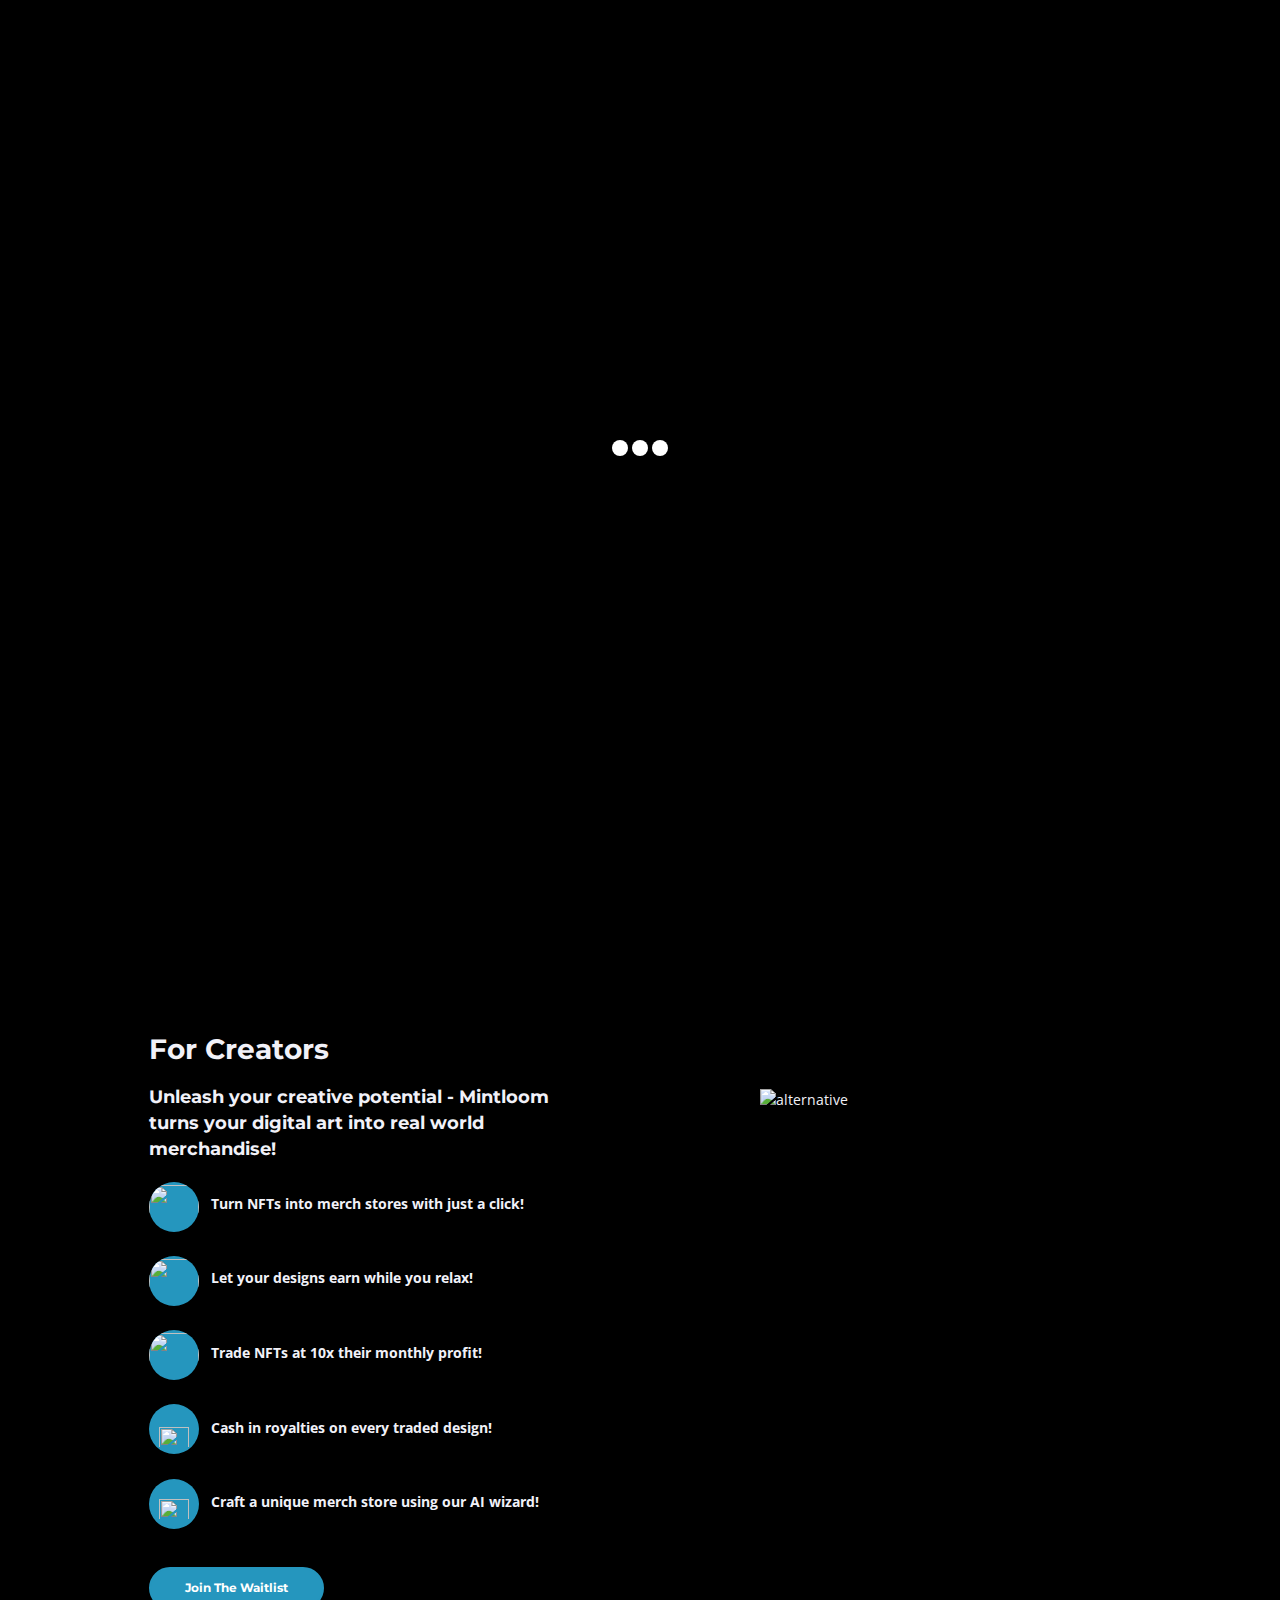
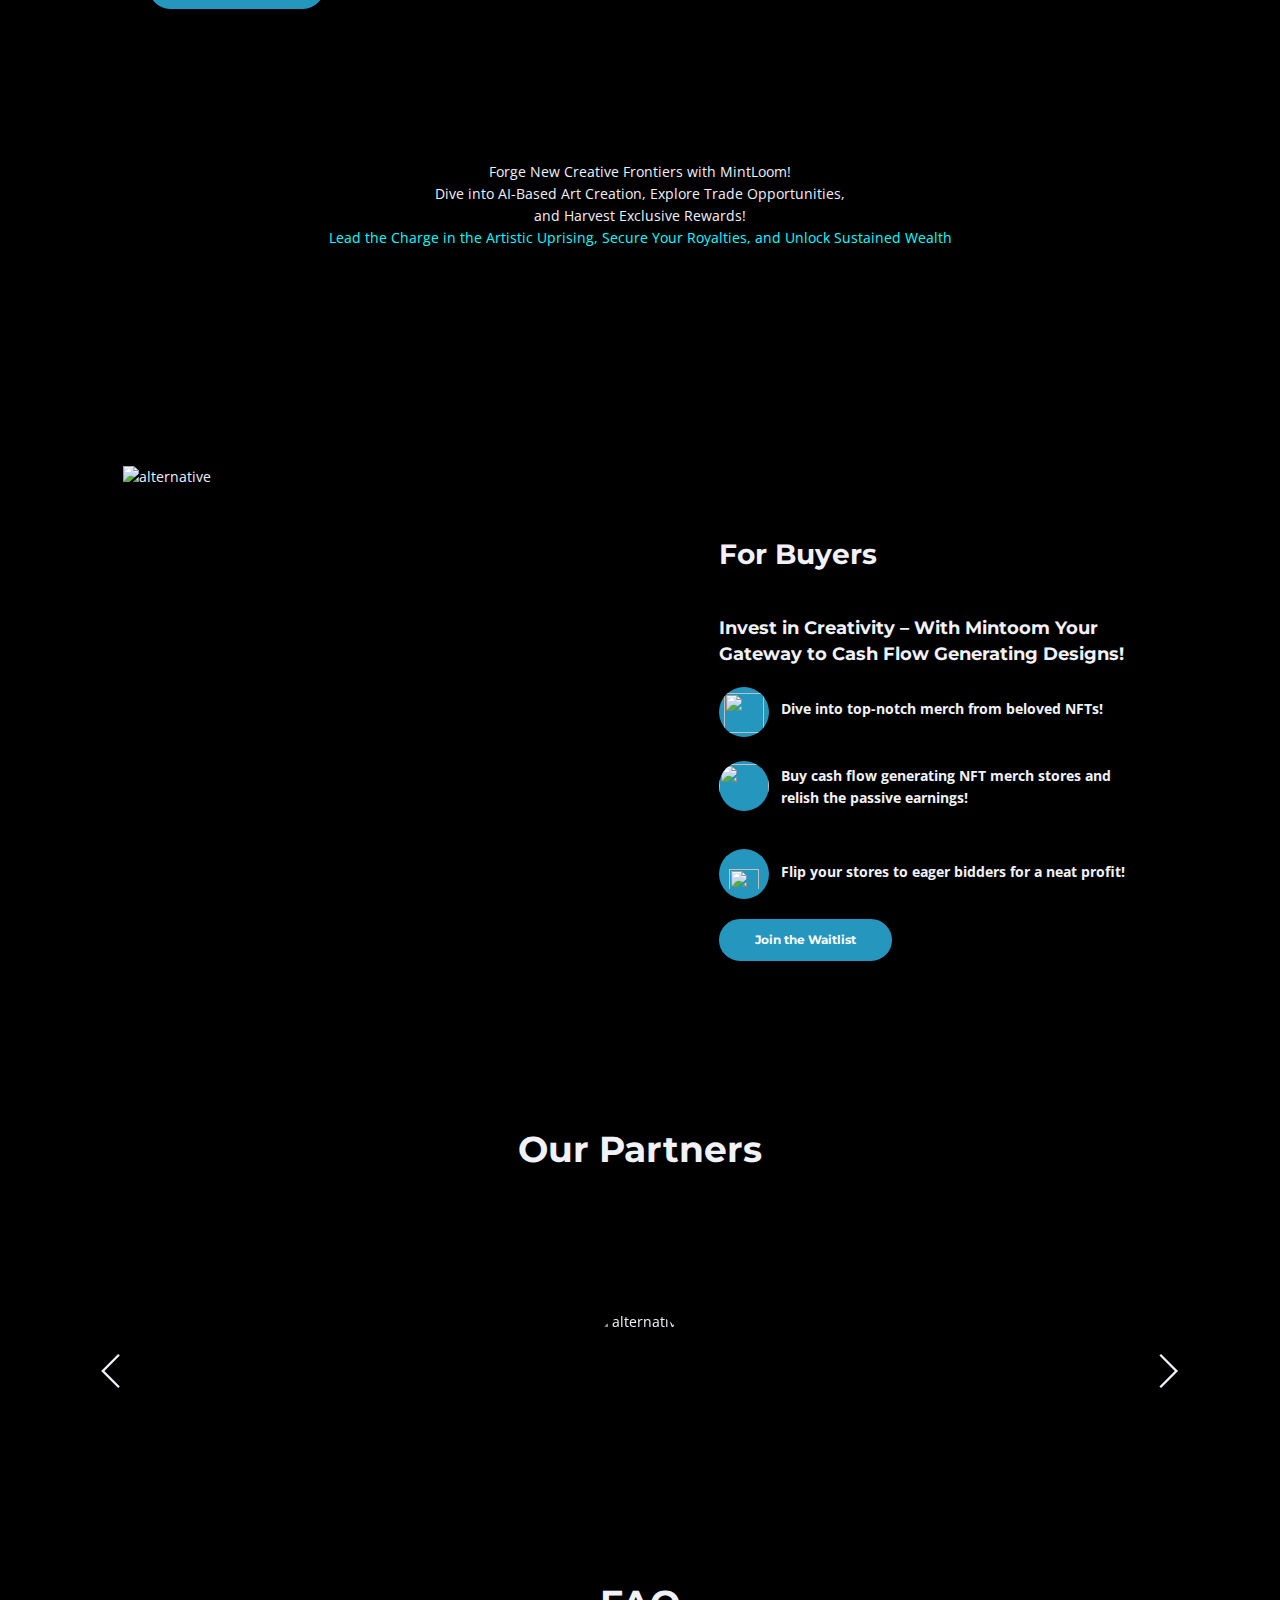
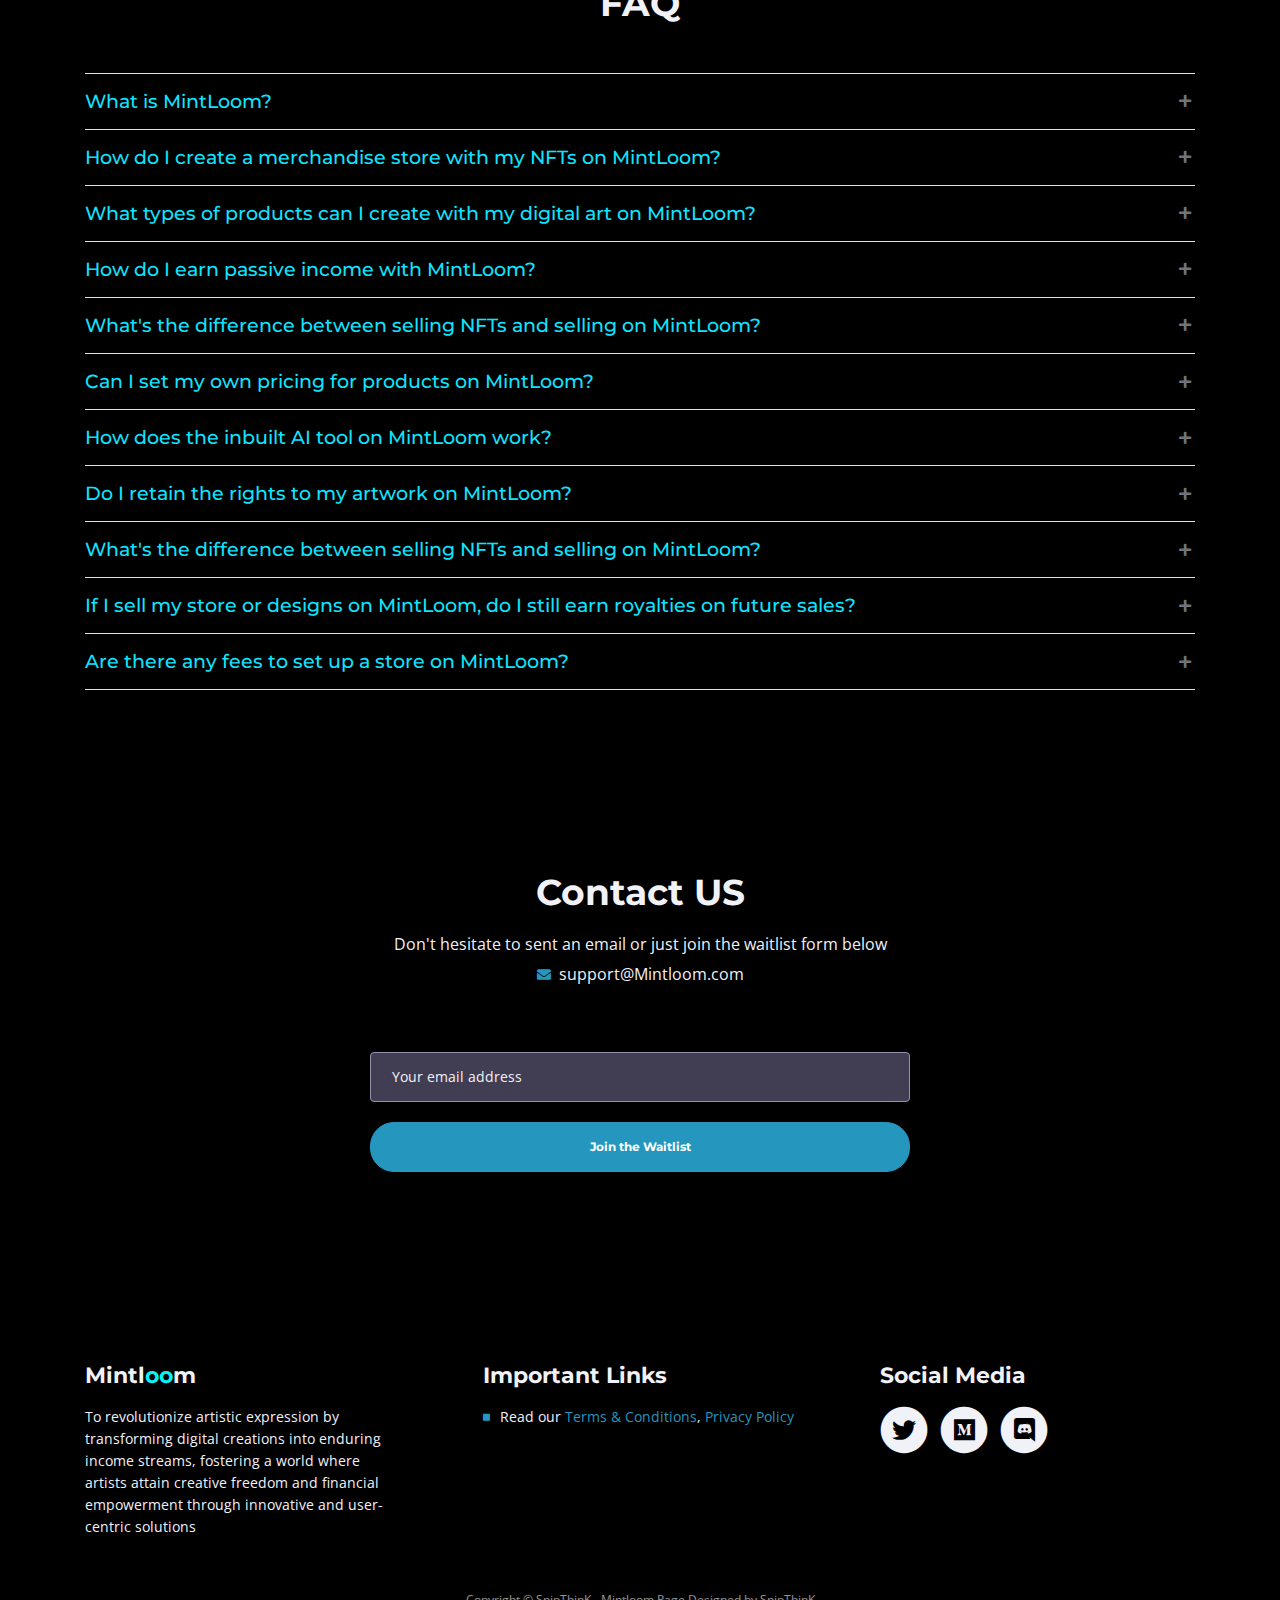
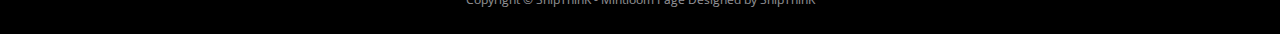
==== index.html @ d5e4f8f5 "updated code" ====
<!DOCTYPE html>
<html lang="en">
<head>
    <meta charset="utf-8">
    <meta name="viewport" content="width=device-width, initial-scale=1, shrink-to-fit=no">
    
    <!-- SEO Meta Tags -->
    <meta name="description" content="NFT MINT LOOP">
    <meta name="author" content="SnipThinK">

    <!-- OG Meta Tags to improve the way the post looks when you share the page on LinkedIn, Facebook, Google+ -->
	<meta property="og:site_name" content="NFT Arts" /> <!-- website name -->
	<meta property="og:site" content="" /> <!-- website link -->
	<meta property="og:title" content="NFT Arts "/> <!-- title shown in the actual shared post -->
	<meta property="og:description" content="NFT Arts is a new-age system lacking in our society which connects the people and their problems with their local authorities such as the municipal corporation and concerned NGOs and also provides a system to review their work." /> <!-- description shown in the actual shared post -->
	<meta property="og:image" content="https://Mintloom.com/images/header-iphone.png" /> <!-- image link, make sure it's jpg -->
	<meta property="og:url" content="https://Mintloom.com" /> <!-- where do you want your post to link to -->
	<meta property="og:type" content="article" />


    <meta name="viewport" content="width=device-width, initial-scale=1, shrink-to-fit=no">

    <!-- Bootstrap CSS -->
    <link rel="stylesheet" href="https://stackpath.bootstrapcdn.com/bootstrap/4.4.1/css/bootstrap.min.css" integrity="sha384-Vkoo8x4CGsO3+Hhxv8T/Q5PaXtkKtu6ug5TOeNV6gBiFeWPGFN9MuhOf23Q9Ifjh" crossorigin="anonymous">
    <!-- FontAwesome CSS -->
    <link rel="stylesheet" href="https://stackpath.bootstrapcdn.com/font-awesome/4.7.0/css/font-awesome.css">
    <!-- Custom CSS -->
    <link rel="stylesheet" href="faq.css">

    <!-- Website Title -->
    <title>NFT Arts - Transforming NFTs from mere collectibles into cash-flow generating assets
    </title>
    
    <!-- Styles -->
    <link href="https://fonts.googleapis.com/css?family=Montserrat:400,600,700" rel="stylesheet">
    <link href="https://fonts.googleapis.com/css?family=Open+Sans:400,400i,700,700i" rel="stylesheet">
    <link href="css/bootstrap.css" rel="stylesheet">
    <link href="css/fontawesome-all.css" rel="stylesheet">
    <link href="css/swiper.css" rel="stylesheet">
	<link href="css/magnific-popup.css" rel="stylesheet">

    

    <link href="css/faq.css" rel="stylesheet">
    <link href="css/advance.css" rel="stylesheet">
    <link href="css/advanceagain.css" rel="stylesheet">

	<link href="css/styles.css" rel="stylesheet">
	
	<!-- Favicon  -->
    <link rel="icon" href="images/loho.png">

</head>
<body data-spy="scroll" data-target=".fixed-top">
    
    <!-- Preloader -->
	<div class="spinner-wrapper">
        <div class="spinner">
            <div class="bounce1"></div>
            <div class="bounce2"></div>
            <div class="bounce3"></div>
        </div>
    </div>
    <!-- end of preloader -->
    

    <!-- Navbar -->
    <nav class="navbar navbar-expand-md navbar-dark navbar-custom fixed-top">
        <!-- Text Logo - Use this if you don't have a graphic logo -->
        <!-- <a class="navbar-brand logo-text page-scroll" href="index.html">NFT Arts</a> -->

        <!-- Image Logo -->
        <a class="navbar-brand logo-image" href="index.html"><h3>MintL<spain style="color: rgb(8, 243, 243);">oo</spain>m</h3></a> 
        
        <!-- Mobile Menu Toggle Button -->
        <button class="navbar-toggler" type="button" data-toggle="collapse" data-target="#navbarsExampleDefault" aria-controls="navbarsExampleDefault" aria-expanded="false" aria-label="Toggle navigation">
            <span class="navbar-toggler-awesome fas fa-bars"></span>
            <span class="navbar-toggler-awesome fas fa-times"></span>
        </button>
        <!-- end of mobile menu toggle button -->

        <div class="collapse navbar-collapse" id="navbarsExampleDefault">
            <ul class="navbar-nav ml-auto">
                <li class="nav-item">
                    <a class="nav-link page-scroll" href="#header">HOME <span class="sr-only">(current)</span></a>
                </li>
                
                
              
              
              <!--  <li class="nav-item">
                    <a class="nav-link page-scroll" href="https://forms.gle/agKYz5R3Xe12Cuah6"> Join Campaign 2023</a>
                </li>
               -->
               <li class="nav-item">
                <a class="nav-link page-scroll" href="#partner">OUR PARTNER</a>
            </li>
            
            <li class="nav-item">
                <a class="nav-link page-scroll" href="#FRQ">FAQ</a>
            </li>

           

		    
                <!-- Dropdown Menu -->   
                <li class="nav-item dropdown">
                    <a class="nav-link dropdown-toggle page-scroll" id="navbarDropdown" role="button" aria-haspopup="true" aria-expanded="false">T & C</a>
                    <div class="dropdown-menu" aria-labelledby="navbarDropdown">

                        <a class="dropdown-item" href="terms-conditions.html"><span class="item-text">TERMS CONDITIONS</span></a>

                        <div class="dropdown-items-divide-hr"></div>

                        <a class="dropdown-item" href="privacy-policy.html"><span class="item-text">PRIVACY POLICY</span></a>
                       

                          
                    </div>
                </li>       
               
                <!-- end of dropdown menu -->

                <li class="nav-item">
                    <a class="nav-link page-scroll" href="#contact">CONTACT</a>
                </li>
            </ul>
            <span class="nav-item social-icons">
                <span class="fa-stack">
                    <a href="https://www.disscord.com/mintloom">
                        <i class="fas fa-circle fa-stack-2x"></i>
                        <i class="fab fa-discord fa-stack-1x"></i>
                    </a>
                </span>
                <span class="fa-stack">
                    <a href="https://www.medium.com/mintloom">
                        <i class="fas fa-circle fa-stack-2x"></i>
                        <i class="fab fa-medium fa-stack-1x"></i>
                    </a>
                </span>
                <span class="fa-stack">
                    <a href="https://twitter.com/mintloom">
                        <i class="fas fa-circle fa-stack-2x"></i>
                        <i class="fab fa-twitter fa-stack-1x"></i>
                    </a>
                </span>
                

            </span>
        </div>
    </nav> <!-- end of navbar -->
    <!-- end of navbar -->


    <!-- Header -->
    <header id="header" class="header">
        <div class="header-content">
            <div class="container">
                <div class="row">
                    <div class="col-lg-6">
                        <div class="text-container">
                            <h2>Transforming NFTs from mere collectibles into cash-flow generating assets
                                <br>FOR <span id="js-rotating">BUYERS,  CREATORS</span></h2>
                           <!-- <p>Join us to make  .</p> -->
                           <!--<p>and take the first step in the path for a better tomorrow.  We connect the needs of people with the people concerned using a new age tech platform which has the potential to empower the individual and transform the society at grassroot/local level, where it actually matters.</p>
                           -->   <!-- <p class="p-large">NFT Arts is one of the easiest and feature packed social contribution apps for  the socity to fix common issue. Download it today!.</p>
                           -->  <!--  <a class="btn-solid-lg page-scroll" href="#your-link"><i class="fab fa-apple"></i>APP STORE</a>
                          -->  
                          <a class="btn-solid-lg page-scroll" href="#CreatorDetails"></i>Creators</a>
                         <a class="btn-solid-lg page-scroll" href="#details"></i>Buyers</a>

                        </div>
                    </div> <!-- end of col -->

                    <div class="col-lg-6">
                        <div class="image-container">
                            <img class="img-fluid" src="images/v.gif" alt="alternative">
                        </div> <!-- end of image-container -->
                    </div> <!-- end of col -->

                </div> 
                <!-- end of row -->
            </div> <!-- end of container -->
        </div> <!-- end of header-content -->
    </header> <!-- end of header -->
    <!-- end of header -->

    

 <!-- Details 2 -->
 <div id ="CreatorDetails" class="basic-2">
    <div class="second">
        <div class="container">
            <div class="row">
                  <div class="col-lg-6">
                    <div class="text-container">
                        <h3>For Creators </h3>
                        <h5>Unleash your creative potential - Mintloom turns your digital art into real world merchandise! </h5>

                            <div class="iconic-list">
                            
                                <div class="iconic-item wow fadeInUp">
                                    <div style="width: 50px;height: 50px;" class="iconic-md iconic-text bg-warning fg-white rounded-circle">

                                        <img src="images/nft.svg" style="margin-bottom: 35%;">
                                 </div>
                              
                                 <div class="iconic-content">
                                    <p class="fs-small" style="margin-top: 3%;">Turn NFTs into merch stores with just a click!</p>
                                 </div>
                             </div>
                          
                             <div class="iconic-item wow fadeInUp">
                                    <div style="width: 50px;height: 50px;" class="iconic-md iconic-text bg-warning fg-white rounded-circle">
                                        <img src="images/coinn.svg" style="margin-bottom: 35%;">
                                  </div>
                                  <div class="iconic-content">
                
                                    <p class="fs-small" style="margin-top: 3%;">Let your designs earn while you relax!</p>
                                  </div>
                              </div>
                               
                               <div class="iconic-item wow fadeInUp">
                                        <div style="width: 50px;height: 50px;" class="iconic-md iconic-text bg-warning fg-white rounded-circle">
                                            <img src="images/bid.png" style="margin-bottom: 35%;">
                                      </div>
                                      <div class="iconic-content">
                    
                                        <p class="fs-small" style="margin-top: 3.5%;">Trade NFTs at 10x their monthly profit!</p>
                                   </div>
                              </div>
                            
                              <div class="iconic-item wow fadeInUp">
                                        <div style="width: 50px;height: 50px;" class="iconic-md iconic-text bg-warning fg-white rounded-circle">
                                            <img src="images/trade_icon.png" style="margin-bottom: 35%; width: 30px;height: 30px;">
                                      </div>
                                      <div class="iconic-content">
                    
                                        <p class="fs-small" style="margin-top: 3.5%;">Cash in royalties on every traded design!</p>
                                      </div>
                              </div>
                            
                               <div class="iconic-item wow fadeInUp">
                                        <div style="width: 50px;height: 50px;" class="iconic-md iconic-text bg-warning fg-white rounded-circle">
                                    
                                                <img src="images/storee.png" style="margin-bottom:45%; width: 30px;height: 30px;">

                                      </div>
                                      <div class="iconic-content">
                    
                                        <p class="fs-small" style="margin-top: 3.5%;">Craft a unique merch store using our AI wizard!</p>
                                      </div>
                               </div>
                             </div>
           
                       
                  
                                <div  id="joincreatorwaitlist" class="joincreator" style="margin-top: 4%;">
                                     <a class="btn-solid-reg" href="#contact">Join The Waitlist</a> 
                                </div>

                    </div> <!-- end of text-container -->

                  </div> <!-- end of col -->

                 
                   <div class="basic-2" style="margin-left: 10.5%">
                    <img   class="img-fluid"  src="images/creators.gif" alt="alternative">
                  </div>


                </div> <!-- end of row -->
            </div> 
        </div> <!-- end of container -->
    </div> <!-- end of second -->
<!-- end of basic-3 -->    
<!-- end of details 2 -->




<!-- Details 1 -->







<!-- Statistics -->
<div class="counter">
    <div class="container">
        <div class="row">
            <div class="col-lg-12">


              <div class="quote-container">
                <div class="quote">
                  Forge New Creative Frontiers with MintLoom!
                </div>
                <div class="quote">
                  Dive into AI-Based Art Creation, Explore Trade Opportunities,
                </div>
                <div class="quote">
                  and Harvest Exclusive Rewards!
                </div>
              </div class="quotedescription">
                <p style="color: aqua; margin-left: 5%;margin-right: 5%;"> Lead the Charge in the Artistic Uprising, Secure Your Royalties, and Unlock Sustained Wealth</p>
</div>
              </div>
                       
                    </div>
              <!-- end of col -->
        </div> <!-- end of row -->
    </div> <!-- end of container -->
</div> <!-- end of counter -->
<!-- end of statistics -->


    


    <!-- Details 1 -->
    <div id="details" class="basic-2">
        <div class="container">
            <div class="row">
                <div class="col-lg-6">
                  <dev class=" basic-2" style="margin-left: 7%;">
                    <img class="img-fluid" src="images/buyer.gif" alt="alternative">
                  </dev>
                </div> <!-- end of col -->

                <div class="col-lg-6">
                    <div class="text-container">
                        <h3>For Buyers </h3>
                        <h5><br>Invest in Creativity – With Mintoom
                            Your Gateway to Cash Flow Generating Designs!<br></h5>


                        <div class="iconic-list">
                            
                            <div class="iconic-item wow fadeInUp">
                                
                              <div  style="width: 50px;height: 50px;" class="iconic-md iconic-text bg-warning fg-white rounded-circle">

                                <img src="images/nft.svg" style="margin-bottom:40%; width: 40px;height: 40px;">
                               
                              </div>
                              
                              <div class="iconic-content">
                                <p class="fs-small" style="margin-top: 3%;">Dive into top-notch merch from beloved NFTs!</p>
                              </div>
                            </div>


                          
                                <div class="iconic-item wow fadeInUp">
                                    <div style="width: 50px;height: 50px;" class="iconic-md iconic-text bg-warning fg-white rounded-circle">
                                        <img src="images/coinn.svg" style="margin-bottom: 35%;">
                                  </div>
                                  <div class="iconic-content">
                
                                    <p class="fs-small" style="margin-top: 1%;">Buy cash flow generating NFT merch stores and relish the passive earnings!</p>
                                  </div>
                                </div>
                               
                                    <div class="iconic-item wow fadeInUp">
                                        <div style="width: 50px;height: 50px;" class="iconic-md iconic-text bg-warning fg-white rounded-circle">
                                            <img src="images/storee.png" style="margin-bottom:45%; width: 30px;height: 30px;">
                                      </div>
                                      <div class="iconic-content">
                    
                                        <p class="fs-small" style="margin-top: 3.5%;">Flip your stores to eager bidders for a neat profit!</p>
                                      </div>
                                    </div>

                        </div>
                                    <a class="btn-solid-reg popup-with-move-anim" href="#contact">Join the Waitlist</a> 



                     <!--   <p>NFT Arts can easily help you track your personal development evolution if you take the time to properly setup your goals at the beginning of the training process. Check out the details</p>
                     -->
                   <!---  <p>Alone No one can make better society We all know. We invented NFT Arts to connect all citizen based on Common issue we all facing in locality. By Reporting Common Problem of Society(Locality) we can initate movent to become Responsibe citizen. Before NFT Arts it might be though.But by using this App you can easily Report Common Social Issue in Just 4 Click </p>
                   -->
                        </div> <!-- end of text-container -->
                </div> <!-- end of col -->
            </div> <!-- end of row -->
        </div> <!-- end of container -->
    </div> <!-- end of basic-2 -->
    <!-- end of details 1 -->

</div>




</div>




    <div id="partner" class="slider-1">
        
        <div class="container">
            <div class="row">
                <div class="col-lg-12">
                    <div class="text-center">
                        <h2>Our Partners<br><br><br><br></h2>
                    </div>
              
                    <div class="slider-container">
                        <div class="swiper-container card-slider">
                            <div class="swiper-wrapper">
                                
                               
                                <div class="swiper-slide">
                                    <div class="card">
                                        <img class="card-image" src="images/testimonial-3.png" alt="alternative">
                                        <div class="card-body">
                                            
                                        </div>
                                    </div>
                                </div> 
        
                              
                                <div class="swiper-slide">
                                    <div class="card">
                                        <img class="card-image" src="images/testimonial-4.png" alt="alternative">
                                        <div class="card-body">
                                            
                                        </div>
                                    </div>        
                                </div> 
        
                                
                                <div class="swiper-slide">
                                    <div class="card">
                                        <img class="card-image" src="images/testimonial-5.png" alt="alternative">
                                        <div class="card-body">
                                           
                                        </div>
                                    </div>        
                                </div> 
        
                              
                            </div> 
        
                          
                            <div class="swiper-button-next"></div>
                            <div class="swiper-button-prev"></div>
                           
                        </div> 
                    </div> 
                   
                </div> 
            </div>
        </div> 
    </div> 
  










    <div  id="FRQ" class="text-center">
        <h2 class="mt-5 mb-5">FAQ</h2>
      </div>
      <div>

      <section class="container my-5" id="maincontent">
        <section id="accordion">
          <a class="py-3 d-block h-100 w-100 position-relative z-index-1 pr-1 text-secondary border-top" aria-controls="faq-17" aria-expanded="false" data-toggle="collapse" href="#faq-17" role="button">
            <div class="position-relative">
              <h2 class="h4 m-0 pr-3">
                What is MintLoom?
              </h2>
              <div class="position-absolute top-0 right-0 h-100 d-flex align-items-center">
                <i class="fa fa-plus"></i>
              </div>
            </div>
          </a>
          <div class="collapse" id="faq-17" >
            <div class="card card-body border-0 p-0">
              <p>MintLoom is a platform that transforms digital art into tangible, high-quality merchandise, allowing artists to mint their creativity into real-world products.</p>
    
            </div>
          </div>
    
          <a class="py-3 d-block h-100 w-100 position-relative z-index-1 pr-1 text-secondary border-top" aria-controls="faq-18" aria-expanded="false" data-toggle="collapse" href="#faq-18" role="button">
            <div class="position-relative">
              <h2 class="h4 m-0 pr-3">
                How do I create a merchandise store with my NFTs on MintLoom?
              </h2>
              <div class="position-absolute top-0 right-0 h-100 d-flex align-items-center">
                <i class="fa fa-plus"></i>
              </div>
            </div>
          </a>
          <div class="collapse" id="faq-18" >
            <div class="card card-body border-0 p-0">
              <p>Simply sign up, upload your NFT or digital design, and our platform will guide you through creating your custom merchandise store.</p>
              <p>
              </p>
            </div>
          </div>
    
          <a class="py-3 d-block h-100 w-100 position-relative z-index-1 pr-1 text-secondary border-top" aria-controls="faq-19" aria-expanded="false" data-toggle="collapse" href="#faq-19" role="button">
            <div class="position-relative">
              <h2 class="h4 m-0 pr-3">
                What types of products can I create with my digital art on MintLoom?
              </h2>
              <div class="position-absolute top-0 right-0 h-100 d-flex align-items-center">
                <i class="fa fa-plus"></i>
              </div>
            </div>
          </a>
          <div class="collapse" id="faq-19" >
            <div class="card card-body border-0 p-0">
              <p>From apparel like T-shirts and hoodies to accessories like mugs and phone cases, we offer a wide variety of products for you to choose from.</p>
              <p>
              </p>
            </div>
          </div>
    
          <a class="py-3 d-block h-100 w-100 position-relative z-index-1 pr-1 text-secondary  border-top" aria-controls="faq-20" aria-expanded="false" data-toggle="collapse" href="#faq-20" role="button">
            <div class="position-relative">
              <h2 class="h4 m-0 pr-3">
                How do I earn passive income with MintLoom?
              </h2>
              <div class="position-absolute top-0 right-0 h-100 d-flex align-items-center">
                <i class="fa fa-plus"></i>
              </div>
            </div>
          </a>
          <div class="collapse" id="faq-20">
            <div class="card card-body border-0 p-0">
              <p id="">When people buy products from your store, you earn a profit. Plus, you can also sell your NFT designs and stores for potential revenue.</p>
              <p>
              </p>
            </div>
          </div>
    
          <a class="py-3 d-block h-100 w-100 position-relative z-index-1 pr-1 text-secondary  border-top" aria-controls="faq-21" aria-expanded="false" data-toggle="collapse" href="#faq-21" role="button">
            <div class="position-relative">
              <h2 class="h4 m-0 pr-3">
                What's the difference between selling NFTs and selling on MintLoom?
              </h2>
              <div class="position-absolute top-0 right-0 h-100 d-flex align-items-center">
                <i class="fa fa-plus"></i>
              </div>
            </div>
          </a>




          <div class="collapse" id="faq-21">
            <div class="card card-body border-0 p-0">
              <p>While selling an NFT is a one-time transaction, MintLoom allows artists to monetize their art multiple times through merchandise sales.</p>
              <p>
              </p>
            </div>
          </div>







          <a class="py-3 d-block h-100 w-100 position-relative z-index-1 pr-1 text-secondary  border-top" aria-controls="faq-22" aria-expanded="false" data-toggle="collapse" href="#faq-22" role="button">
            <div class="position-relative">
              <h2 class="h4 m-0 pr-3">
                Can I set my own pricing for products on MintLoom?
              </h2>
              <div class="position-absolute top-0 right-0 h-100 d-flex align-items-center">
                <i class="fa fa-plus"></i>
              </div>
            </div>
          </a>

          <div class="collapse" id="faq-22">
            <div class="card card-body border-0 p-0">
             <p>Yes, artists have the flexibility to set their own price points for their merchandise.</p>
            </div>
          </div>





          <a class="py-3 d-block h-100 w-100 position-relative z-index-1 pr-1 text-secondary  border-top" aria-controls="faq-23" aria-expanded="false" data-toggle="collapse" href="#faq-23" role="button">
            <div class="position-relative">
              <h2 class="h4 m-0 pr-3">
                How does the inbuilt AI tool on MintLoom work?
              </h2>
              <div class="position-absolute top-0 right-0 h-100 d-flex align-items-center">
                <i class="fa fa-plus"></i>
              </div>
            </div>
          </a>

          <div class="collapse" id="faq-23">
            <div class="card card-body border-0 p-0">
              <p>Our AI tool assists in enhancing, adjusting, and creating variations of your designs, making them suitable for various merchandise effortlessly.</p>
              
            </div>
          </div>










          <a class="py-3 d-block h-100 w-100 position-relative z-index-1 pr-1 text-secondary  border-top" aria-controls="faq-24" aria-expanded="false" data-toggle="collapse" href="#faq-24" role="button">
            <div class="position-relative">
              <h2 class="h4 m-0 pr-3">
                Do I retain the rights to my artwork on MintLoom?
              </h2>
              <div class="position-absolute top-0 right-0 h-100 d-flex align-items-center">
                <i class="fa fa-plus"></i>
              </div>
            </div>
          </a>

          <div class="collapse" id="faq-24">
            <div class="card card-body border-0 p-0">
              <p>Absolutely! You maintain all rights to your artwork. MintLoom is just a platform to showcase and monetize your creativity.</p>
            </div>
          </div>




          <a class="py-3 d-block h-100 w-100 position-relative z-index-1 pr-1 text-secondary  border-top" aria-controls="faq-25" aria-expanded="false" data-toggle="collapse" href="#faq-25" role="button">
            <div class="position-relative">
              <h2 class="h4 m-0 pr-3">
                What's the difference between selling NFTs and selling on MintLoom?
              </h2>
              <div class="position-absolute top-0 right-0 h-100 d-flex align-items-center">
                <i class="fa fa-plus"></i>
              </div>
            </div>
          </a>

          <div class="collapse" id="faq-25">
            <div class="card card-body border-0 p-0">
              <p>While selling an NFT is a one-time transaction, MintLoom allows artists to monetize their art multiple times through merchandise sales.</p>
              <p>
              </p>
            </div>
          </div>



          <a class="py-3 d-block h-100 w-100 position-relative z-index-1 pr-1 text-secondary  border-top" aria-controls="faq-26" aria-expanded="false" data-toggle="collapse" href="#faq-26" role="button">
            <div class="position-relative">
              <h2 class="h4 m-0 pr-3">
                If I sell my store or designs on MintLoom, do I still earn royalties on future sales?
              </h2>
              <div class="position-absolute top-0 right-0 h-100 d-flex align-items-center">
                <i class="fa fa-plus"></i>
              </div>
            </div>
          </a>

          <div class="collapse" id="faq-26">
            <div class="card card-body border-0 p-0">
              <p>Yes, artists who sell their stores or designs on MintLoom continue to earn royalties on every subsequent sale. This ensures that creators are continuously rewarded for their original work, even after transferring ownership.</p>
              </p>
            </div>
          </div>



          <a class="py-3 d-block h-100 w-100 position-relative z-index-1 pr-1 text-secondary  border-top" aria-controls="faq-27" aria-expanded="false" data-toggle="collapse" href="#faq-27" role="button">
            <div class="position-relative">
              <h2 class="h4 m-0 pr-3">
                Are there any fees to set up a store on MintLoom?
              </h2>
              <div class="position-absolute top-0 right-0 h-100 d-flex align-items-center">
                <i class="fa fa-plus"></i>
              </div>
            </div>
          </a>

          <div class="collapse" id="faq-27">
            <div class="card card-body border-0 p-0">
              <p>Setting up a store is free. We only take a small percentage from each sale to cover platform costs.</p>
              </p>
            </div>
          </div>


          <a class="py-3 d-block h-100 w-100 position-relative z-index-1 pr-1 text-secondary  border-top" aria-controls="faq-28" aria-expanded="false" data-toggle="collapse" href="#faq-27" >
            <div class="position-relative">
              <h2 class="h4 m-0 pr-3">
                
              </h2>
              <div class="position-absolute top-0 right-0 h-100 d-flex align-items-center">
            
              </div>
            </div>
          </a>

          <div class="collapse" id="faq-27">
            <div class="card card-body border-0 p-0">
              <p></p>
              </p>
            </div>
          </div>
          
























    
          </div>
        </section>
      </section>


    </div>







    <!-- Contact -->
    <div id="contact" class="form">
        <div class="container">
            <div class="row">
                <div class="col-lg-12">
                    <h2>Contact US</h2>
                    <ul class="list-unstyled li-space-lg">
                        <li class="address">Don't hesitate to sent an email or just join the waitlist form below</li>
                       <!-- <li><i class="fas fa-map-marker-alt"></i>Everywhere internet and smarphone exist</li> -->
                      <!--  <li><i class="fas fa-phone"></i><a class="blue" href="tel:+918952872163">+918952872163</a></li> -->
                        <li><i class="fas fa-envelope"></i><a class="blue" href="mailto:support@Mintloom.com?subject=Contact : Buyer/Creator Query !">support@Mintloom.com</a></li>
                   
                       

                    </ul>
                </div> <!-- end of col -->
            </div> <!-- end of row -->
            <div class="row">
                <div class="col-lg-6 offset-lg-3">
                    
                    <!-- Contact Form -->
                    <form action="https://formspree.io/f/mpzgyyjr"
                    method="POST" >
                       
                        <div class="form-group">
                            <input type="email" name="email" class="form-control-input" id="cemail" required>
                            <label class="label-control" for="cemail">Your email address</label>
                            <div class="help-block with-errors"></div>
                        </div>
                    
                        <div class="form-group">
                            <button type="submit" class="form-control-submit-button">Join the Waitlist</button>
                        </div>
                        
                    </form>
                    <!-- end of contact form -->

                </div> <!-- end of col -->
            </div> <!-- end of row -->
        </div> <!-- end of container -->
    </div> <!-- end of form -->
    <!-- end of contact -->


    <!-- Footer -->
    <div class="footer">
        <div class="container">
            <div class="row">
                <div class="col-md-4">
                    <div class="footer-col">
                        <h4>Mintl<spain style="color: rgb(8, 243, 243);">oo</spain>m</h4>
                        <p>To revolutionize artistic expression by transforming digital creations into enduring income streams, fostering a world where artists attain creative freedom and financial empowerment through innovative and user-centric solutions</p>
                    </div>
                </div> <!-- end of col -->
                <div class="col-md-4">
                    <div class="footer-col middle">
                        <h4>Important Links</h4>
                        <ul class="list-unstyled li-space-lg">
                            
                            <li class="media">
                                <i class="fas fa-square"></i>
                                <div class="media-body">Read our <a class="turquoise" href="terms-conditions.html">Terms & Conditions</a>, <a class="turquoise" href="privacy-policy.html">Privacy Policy</a></div>
                            </li>
                        </ul>
                    </div>
                </div> <!-- end of col -->
                <div class="col-md-4">
                    <div class="footer-col last">
                        <h4>Social Media</h4>
                        
                        <span class="fa-stack">
                            <a href="https://twitter.com/mintloom">
                                <i class="fas fa-circle fa-stack-2x"></i>
                                <i class="fab fa-twitter fa-stack-1x"></i>
                            </a>
                        </span>
                       
                        <span class="fa-stack">
                            <a href="https://www.instagram.com/mintloom">
                                <i class="fas fa-circle fa-stack-2x"></i>
                                <i class="fab fa-medium fa-stack-1x"></i>
                            </a>
                        </span>
                        <span class="fa-stack">
                            <a href="https://www.linkedin.com/company/mintloom">
                                <i class="fas fa-circle fa-stack-2x"></i>
                                <i class="fab fa-discord fa-stack-1x"></i>
                            </a>
                        </span>
                    </div> 
                </div> <!-- end of col -->
            </div> <!-- end of row -->
        </div> <!-- end of container -->
    </div> <!-- end of footer -->  
    <!-- end of footer -->


    <!-- Copyright -->
    <div class="copyright">
        <div class="container">
            <div class="row">
                <div class="col-lg-12">
                    <p class="p-small">Copyright © SnipThinK - Mintloom Page Designed by <a href="https://www.snipthink.com">SnipThinK</a></p>
                </div> <!-- end of col -->
            </div> <!-- enf of row -->
        </div> <!-- end of container -->
    </div> <!-- end of copyright --> 
    <!-- end of copyright -->
    
    	
    <!-- Scripts -->
    <script src="js/jquery.min.js"></script> <!-- jQuery for Bootstrap's JavaScript plugins -->
    <script src="js/popper.min.js"></script> <!-- Popper tooltip library for Bootstrap -->
    <script src="js/bootstrap.min.js"></script> <!-- Bootstrap framework -->
    <script src="js/jquery.easing.min.js"></script> <!-- jQuery Easing for smooth scrolling between anchors -->
    <script src="js/swiper.min.js"></script> <!-- Swiper for image and text sliders -->
    <script src="js/jquery.magnific-popup.js"></script> <!-- Magnific Popup for lightboxes -->
    <script src="js/morphext.min.js"></script> <!-- Morphtext rotating text in the header -->
    <script src="js/validator.min.js"></script> <!-- Validator.js - Bootstrap plugin that validates forms -->
    <script src="js/scripts.js"></script> <!-- Custom scripts -->
  <!--  <script src="https://code.jquery.com/jquery-3.4.1.slim.min.js" integrity="sha384-J6qa4849blE2+poT4WnyKhv5vZF5SrPo0iEjwBvKU7imGFAV0wwj1yYfoRSJoZ+n" crossorigin="anonymous"></script>
    <script src="https://cdn.jsdelivr.net/npm/popper.js@1.16.0/dist/umd/popper.min.js" integrity="sha384-Q6E9RHvbIyZFJoft+2mJbHaEWldlvI9IOYy5n3zV9zzTtmI3UksdQRVvoxMfooAo" crossorigin="anonymous"></script>
    <script src="https://stackpath.bootstrapcdn.com/bootstrap/4.4.1/js/bootstrap.min.js" integrity="sha384-wfSDF2E50Y2D1uUdj0O3uMBJnjuUD4Ih7YwaYd1iqfktj0Uod8GCExl3Og8ifwB6" crossorigin="anonymous"></script>
   
  -->

</body>
</html>
---- css/faq.css ----
body,html{
  background-color: #000;
}

.text-secondary {
  color: #cae9f4;
}


.h4,
h4 {
  font-size: 1.2rem;
  color: #11e3ff;
  
}

h2 {
  color: #2ec2f8;
}

.faa,
.fass {
  font-family: 'FontAwesome';
  font-weight: 400;
  font-size: 1.2rem;
  font-style: normal;
}



.right-0 {
  right: 0;
}



.card{
 
background: #000;


}

.top-0 {
  top: 0;
}

.h-100 {
  height: 100%;
}

a.text-secondary:focus,
a.text-secondary:hover {
  text-decoration: none;
  color: #2ec2f8;
}

.collapse{

  background: #000;

}
#accordion .fa-plus {
  transition: -webkit-transform 0.25s ease-in-out;
  transition: transform 0.25s ease-in-out;
  transition: transform 0.25s ease-in-out, -webkit-transform 0.25s ease-in-out;
}

#accordion a[aria-expanded=true] .fa-plus {
  -webkit-transform: rotate(45deg);
  transform: rotate(45deg);
}
---- css/advance.css ----
@font-face {
  font-family: 'maicons';
  src:  url('../fonts/maicons.eot?c9nlkl');
  src:  url('../fonts/maicons.eot?c9nlkl#iefix') format('embedded-opentype'),
    url('../fonts/maicons.ttf?c9nlkl') format('truetype'),
    url('../fonts/maicons.woff?c9nlkl') format('woff'),
    url('../fonts/maicons.svg?c9nlkl#maicons') format('svg');
  font-weight: normal;
  font-style: normal;
  font-display: block;
}

[class^="mai-"], [class*=" mai-"] {
  /* use !important to prevent issues with browser extensions that change fonts */
  font-family: 'maicons' !important;
  speak: none;
  font-style: normal;
  font-weight: normal;
  font-variant: normal;
  text-transform: none;
  line-height: 1;

  /* Better Font Rendering =========== */
  -webkit-font-smoothing: antialiased;
  -moz-osx-font-smoothing: grayscale;
}

.mai-add:before {
  content: "\e900";
}
.mai-add-circle:before {
  content: "\e901";
}
.mai-add-circle-outline:before {
  content: "\e902";
}
.mai-airplane:before {
  content: "\e903";
}
.mai-airplane-outline:before {
  content: "\e904";
}
.mai-alarm:before {
  content: "\e905";
}
.mai-alarm-outline:before {
  content: "\e906";
}
.mai-albums:before {
  content: "\e907";
}
.mai-albums-outline:before {
  content: "\e908";
}
.mai-alert:before {
  content: "\e909";
}
.mai-alert-circle:before {
  content: "\e90a";
}
.mai-alert-circle-outline:before {
  content: "\e90b";
}
.mai-analytics:before {
  content: "\e90c";
}
.mai-analytics-outline:before {
  content: "\e90d";
}
.mai-aperture:before {
  content: "\e90e";
}
.mai-aperture-outline:before {
  content: "\e90f";
}
.mai-apps:before {
  content: "\e910";
}
.mai-apps-outline:before {
  content: "\e911";
}
.mai-archive:before {
  content: "\e912";
}
.mai-archive-outline:before {
  content: "\e913";
}
.mai-arrow-back:before {
  content: "\e914";
}
.mai-arrow-back-circle:before {
  content: "\e915";
}
.mai-arrow-back-circle-outline:before {
  content: "\e916";
}
.mai-arrow-down:before {
  content: "\e917";
}
.mai-arrow-down-circle:before {
  content: "\e918";
}
.mai-arrow-down-circle-outline:before {
  content: "\e919";
}
.mai-arrow-forward:before {
  content: "\e91a";
}
.mai-arrow-forward-circle:before {
  content: "\e91b";
}
.mai-arrow-forward-circle-outline:before {
  content: "\e91c";
}
.mai-arrow-redo:before {
  content: "\e91d";
}
.mai-arrow-redo-circle:before {
  content: "\e91e";
}
.mai-arrow-redo-circle-outline:before {
  content: "\e91f";
}
.mai-arrow-redo-outline:before {
  content: "\e920";
}
.mai-arrow-undo:before {
  content: "\e921";
}
.mai-arrow-undo-circle:before {
  content: "\e922";
}
.mai-arrow-undo-circle-outline:before {
  content: "\e923";
}
.mai-arrow-undo-outline:before {
  content: "\e924";
}
.mai-arrow-up:before {
  content: "\e925";
}
.mai-arrow-up-circle:before {
  content: "\e926";
}
.mai-arrow-up-circle-outline:before {
  content: "\e927";
}
.mai-at:before {
  content: "\e928";
}
.mai-at-circle:before {
  content: "\e929";
}
.mai-at-circle-outline:before {
  content: "\e92a";
}
.mai-attach:before {
  content: "\e92b";
}
.mai-attach-outline:before {
  content: "\e92c";
}
.mai-backspace:before {
  content: "\e92d";
}
.mai-backspace-outline:before {
  content: "\e92e";
}
.mai-bandage:before {
  content: "\e92f";
}
.mai-bandage-outline:before {
  content: "\e930";
}
.mai-bar-chart:before {
  content: "\e932";
}
.mai-bar-chart-outline:before {
  content: "\e933";
}
.mai-barbell:before {
  content: "\e931";
}
.mai-barcode:before {
  content: "\e934";
}
.mai-barcode-outline:before {
  content: "\e935";
}
.mai-baseball:before {
  content: "\e936";
}
.mai-baseball-outline:before {
  content: "\e937";
}
.mai-basket:before {
  content: "\e938";
}
.mai-basket-outline:before {
  content: "\e93b";
}
.mai-basketball:before {
  content: "\e939";
}
.mai-basketball-outline:before {
  content: "\e93a";
}
.mai-battery-charging:before {
  content: "\e93c";
}
.mai-battery-dead:before {
  content: "\e93d";
}
.mai-battery-full:before {
  content: "\e93e";
}
.mai-battery-half:before {
  content: "\e93f";
}
.mai-beaker:before {
  content: "\e940";
}
.mai-beaker-outline:before {
  content: "\e941";
}
.mai-bed:before {
  content: "\e942";
}
.mai-bed-outline:before {
  content: "\e943";
}
.mai-beer:before {
  content: "\e944";
}
.mai-beer-outline:before {
  content: "\e945";
}
.mai-bicycle:before {
  content: "\e946";
}
.mai-bluetooth:before {
  content: "\e947";
}
.mai-boat:before {
  content: "\e948";
}
.mai-boat-outline:before {
  content: "\e949";
}
.mai-body:before {
  content: "\e94a";
}
.mai-body-outline:before {
  content: "\e94b";
}
.mai-bonfire:before {
  content: "\e94c";
}
.mai-bonfire-outline:before {
  content: "\e94d";
}
.mai-book:before {
  content: "\e94e";
}
.mai-book-outline:before {
  content: "\e953";
}
.mai-bookmark:before {
  content: "\e94f";
}
.mai-bookmark-outline:before {
  content: "\e950";
}
.mai-bookmarks:before {
  content: "\e951";
}
.mai-bookmarks-outline:before {
  content: "\e952";
}
.mai-briefcase:before {
  content: "\e954";
}
.mai-briefcase-outline:before {
  content: "\e955";
}
.mai-browsers:before {
  content: "\e956";
}
.mai-browsers-outline:before {
  content: "\e957";
}
.mai-brush:before {
  content: "\e958";
}
.mai-brush-outline:before {
  content: "\e959";
}
.mai-bug:before {
  content: "\e95a";
}
.mai-bug-outline:before {
  content: "\e95b";
}
.mai-build:before {
  content: "\e95c";
}
.mai-build-outline:before {
  content: "\e95d";
}
.mai-bulb:before {
  content: "\e95e";
}
.mai-bulb-outline:before {
  content: "\e95f";
}
.mai-bus:before {
  content: "\e960";
}
.mai-bus-outline:before {
  content: "\e963";
}
.mai-business:before {
  content: "\e961";
}
.mai-business-outline:before {
  content: "\e962";
}
.mai-cafe:before {
  content: "\e964";
}
.mai-cafe-outline:before {
  content: "\e965";
}
.mai-calculator:before {
  content: "\e966";
}
.mai-calculator-outline:before {
  content: "\e967";
}
.mai-calendar:before {
  content: "\e968";
}
.mai-calendar-outline:before {
  content: "\e969";
}
.mai-call:before {
  content: "\e96a";
}
.mai-call-outline:before {
  content: "\e96b";
}
.mai-camera:before {
  content: "\e96c";
}
.mai-camera-outline:before {
  content: "\e96d";
}
.mai-camera-reverse:before {
  content: "\e96e";
}
.mai-camera-reverse-outline:before {
  content: "\e96f";
}
.mai-car:before {
  content: "\e970";
}
.mai-car-outline:before {
  content: "\e97f";
}
.mai-car-sport:before {
  content: "\e980";
}
.mai-car-sport-outline:before {
  content: "\e981";
}
.mai-card:before {
  content: "\e971";
}
.mai-card-outline:before {
  content: "\e972";
}
.mai-caret-back:before {
  content: "\e973";
}
.mai-caret-back-circle:before {
  content: "\e974";
}
.mai-caret-back-circle-outline:before {
  content: "\e975";
}
.mai-caret-down:before {
  content: "\e976";
}
.mai-caret-down-circle:before {
  content: "\e977";
}
.mai-caret-down-circle-outline:before {
  content: "\e978";
}
.mai-caret-forward:before {
  content: "\e979";
}
.mai-caret-forward-circle:before {
  content: "\e97a";
}
.mai-caret-forward-circle-outline:before {
  content: "\e97b";
}
.mai-caret-up:before {
  content: "\e97c";
}
.mai-caret-up-circle:before {
  content: "\e97d";
}
.mai-caret-up-circle-outline:before {
  content: "\e97e";
}
.mai-cart:before {
  content: "\e982";
}
.mai-cart-outline:before {
  content: "\e983";
}
.mai-cash:before {
  content: "\e984";
}
.mai-cash-outline:before {
  content: "\e985";
}
.mai-chatbox:before {
  content: "\e986";
}
.mai-chatbox-ellipses:before {
  content: "\e987";
}
.mai-chatbox-ellipses-outline:before {
  content: "\e988";
}
.mai-chatbox-outline:before {
  content: "\e989";
}
.mai-chatbubble:before {
  content: "\e98a";
}
.mai-chatbubble-ellipses:before {
  content: "\e98b";
}
.mai-chatbubble-ellipses-outline:before {
  content: "\e98c";
}
.mai-chatbubble-outline:before {
  content: "\e98d";
}
.mai-chatbubbles:before {
  content: "\e98e";
}
.mai-chatbubbles-outline:before {
  content: "\e98f";
}
.mai-checkbox:before {
  content: "\e990";
}
.mai-checkbox-outline:before {
  content: "\e991";
}
.mai-checkmark:before {
  content: "\e992";
}
.mai-checkmark-circle:before {
  content: "\e993";
}
.mai-checkmark-circle-outline:before {
  content: "\e994";
}
.mai-checkmark-done:before {
  content: "\e995";
}
.mai-checkmark-done-circle:before {
  content: "\e996";
}
.mai-checkmark-done-circle-outline:before {
  content: "\e997";
}
.mai-chevron-back:before {
  content: "\e998";
}
.mai-chevron-back-circle:before {
  content: "\e999";
}
.mai-chevron-back-circle-outline:before {
  content: "\e99a";
}
.mai-chevron-down:before {
  content: "\e99b";
}
.mai-chevron-down-circle:before {
  content: "\e99c";
}
.mai-chevron-down-circle-outline:before {
  content: "\e99d";
}
.mai-chevron-forward:before {
  content: "\e99e";
}
.mai-chevron-forward-circle:before {
  content: "\e99f";
}
.mai-chevron-forward-circle-outline:before {
  content: "\e9a0";
}
.mai-chevron-up:before {
  content: "\e9a1";
}
.mai-chevron-up-circle:before {
  content: "\e9a2";
}
.mai-chevron-up-circle-outline:before {
  content: "\e9a3";
}
.mai-clipboard:before {
  content: "\e9a4";
}
.mai-clipboard-outline:before {
  content: "\e9a5";
}
.mai-close:before {
  content: "\e9a6";
}
.mai-close-circle:before {
  content: "\e9a7";
}
.mai-close-circle-outline:before {
  content: "\e9a8";
}
.mai-cloud:before {
  content: "\e9a9";
}
.mai-cloud-circle:before {
  content: "\e9aa";
}
.mai-cloud-circle-outline:before {
  content: "\e9ab";
}
.mai-cloud-done:before {
  content: "\e9ac";
}
.mai-cloud-done-outline:before {
  content: "\e9ad";
}
.mai-cloud-download:before {
  content: "\e9ae";
}
.mai-cloud-download-outline:before {
  content: "\e9af";
}
.mai-cloud-offline:before {
  content: "\e9b0";
}
.mai-cloud-offline-outline:before {
  content: "\e9b1";
}
.mai-cloud-outline:before {
  content: "\e9b2";
}
.mai-cloud-upload:before {
  content: "\e9b3";
}
.mai-cloud-upload-outline:before {
  content: "\e9b4";
}
.mai-cloudy:before {
  content: "\e9b5";
}
.mai-cloudy-night:before {
  content: "\e9b6";
}
.mai-cloudy-night-outline:before {
  content: "\e9b7";
}
.mai-cloudy-outline:before {
  content: "\e9b8";
}
.mai-code:before {
  content: "\e9b9";
}
.mai-code-download:before {
  content: "\e9ba";
}
.mai-code-slash:before {
  content: "\e9bb";
}
.mai-code-working:before {
  content: "\e9bc";
}
.mai-cog:before {
  content: "\e9bd";
}
.mai-color-fill:before {
  content: "\e9be";
}
.mai-color-fill-outline:before {
  content: "\e9bf";
}
.mai-color-filter:before {
  content: "\e9c0";
}
.mai-color-filter-outline:before {
  content: "\e9c1";
}
.mai-color-palette:before {
  content: "\e9c2";
}
.mai-color-palette-outline:before {
  content: "\e9c3";
}
.mai-color-wand:before {
  content: "\e9c4";
}
.mai-color-wand-outline:before {
  content: "\e9c5";
}
.mai-compass:before {
  content: "\e9c6";
}
.mai-compass-outline:before {
  content: "\e9c7";
}
.mai-construct:before {
  content: "\e9c8";
}
.mai-construct-outline:before {
  content: "\e9c9";
}
.mai-contract:before {
  content: "\e9ca";
}
.mai-contrast:before {
  content: "\e9cb";
}
.mai-copy:before {
  content: "\e9cc";
}
.mai-copy-outline:before {
  content: "\e9cd";
}
.mai-create:before {
  content: "\e9ce";
}
.mai-create-outline:before {
  content: "\e9cf";
}
.mai-crop:before {
  content: "\e9d0";
}
.mai-cube:before {
  content: "\e9d1";
}
.mai-cube-outline:before {
  content: "\e9d2";
}
.mai-cut:before {
  content: "\e9d3";
}
.mai-desktop:before {
  content: "\e9d4";
}
.mai-desktop-outline:before {
  content: "\e9d5";
}
.mai-disc:before {
  content: "\e9d6";
}
.mai-disc-outline:before {
  content: "\e9d7";
}
.mai-document:before {
  content: "\e9d8";
}
.mai-document-outline:before {
  content: "\e9d9";
}
.mai-document-text:before {
  content: "\e9dc";
}
.mai-document-text-outline:before {
  content: "\e9dd";
}
.mai-documents:before {
  content: "\e9da";
}
.mai-documents-outline:before {
  content: "\e9db";
}
.mai-download:before {
  content: "\e9de";
}
.mai-download-outline:before {
  content: "\e9df";
}
.mai-duplicate:before {
  content: "\e9e0";
}
.mai-duplicate-outline:before {
  content: "\e9e1";
}
.mai-ear:before {
  content: "\e9e2";
}
.mai-ear-outline:before {
  content: "\e9e3";
}
.mai-earth:before {
  content: "\e9e4";
}
.mai-earth-outline:before {
  content: "\e9e5";
}
.mai-easel:before {
  content: "\e9e6";
}
.mai-easel-outline:before {
  content: "\e9e7";
}
.mai-egg:before {
  content: "\e9e8";
}
.mai-egg-outline:before {
  content: "\e9e9";
}
.mai-ellipse:before {
  content: "\e9ea";
}
.mai-ellipse-outline:before {
  content: "\e9eb";
}
.mai-ellipsis-horizontal:before {
  content: "\e9ec";
}
.mai-ellipsis-horizontal-circle:before {
  content: "\e9ed";
}
.mai-ellipsis-vertical:before {
  content: "\e9ee";
}
.mai-ellipsis-vertical-circle:before {
  content: "\e9ef";
}
.mai-enter:before {
  content: "\e9f0";
}
.mai-enter-outline:before {
  content: "\e9f1";
}
.mai-exit:before {
  content: "\e9f2";
}
.mai-exit-outline:before {
  content: "\e9f3";
}
.mai-expand:before {
  content: "\e9f4";
}
.mai-eye:before {
  content: "\e9f5";
}
.mai-eye-off:before {
  content: "\e9f8";
}
.mai-eye-off-outline:before {
  content: "\e9f9";
}
.mai-eye-outline:before {
  content: "\e9fa";
}
.mai-eyedrop:before {
  content: "\e9f6";
}
.mai-eyedrop-outline:before {
  content: "\e9f7";
}
.mai-fast-food:before {
  content: "\e9fb";
}
.mai-fast-food-outline:before {
  content: "\e9fc";
}
.mai-female:before {
  content: "\e9fd";
}
.mai-file-tray:before {
  content: "\e9fe";
}
.mai-file-tray-full:before {
  content: "\e9ff";
}
.mai-file-tray-full-outline:before {
  content: "\ea00";
}
.mai-file-tray-outline:before {
  content: "\ea01";
}
.mai-film:before {
  content: "\ea02";
}
.mai-film-outline:before {
  content: "\ea03";
}
.mai-filter:before {
  content: "\ea04";
}
.mai-finger-print:before {
  content: "\ea05";
}
.mai-fitness:before {
  content: "\ea06";
}
.mai-fitness-outline:before {
  content: "\ea07";
}
.mai-flag:before {
  content: "\ea08";
}
.mai-flag-outline:before {
  content: "\ea09";
}
.mai-flame:before {
  content: "\ea0a";
}
.mai-flame-outline:before {
  content: "\ea0b";
}
.mai-flash:before {
  content: "\ea0c";
}
.mai-flash-off:before {
  content: "\ea0f";
}
.mai-flash-off-outline:before {
  content: "\ea10";
}
.mai-flash-outline:before {
  content: "\ea11";
}
.mai-flashlight:before {
  content: "\ea0d";
}
.mai-flashlight-outline:before {
  content: "\ea0e";
}
.mai-flask:before {
  content: "\ea12";
}
.mai-flask-outline:before {
  content: "\ea13";
}
.mai-flower:before {
  content: "\ea14";
}
.mai-flower-outline:before {
  content: "\ea15";
}
.mai-folder:before {
  content: "\ea16";
}
.mai-folder-open:before {
  content: "\ea17";
}
.mai-folder-open-outline:before {
  content: "\ea18";
}
.mai-folder-outline:before {
  content: "\ea19";
}
.mai-football:before {
  content: "\ea1a";
}
.mai-football-outline:before {
  content: "\ea1b";
}
.mai-funnel:before {
  content: "\ea1c";
}
.mai-funnel-outline:before {
  content: "\ea1d";
}
.mai-game-controller:before {
  content: "\ea1e";
}
.mai-game-controller-outline:before {
  content: "\ea1f";
}
.mai-gift:before {
  content: "\ea20";
}
.mai-gift-outline:before {
  content: "\ea21";
}
.mai-git-branch:before {
  content: "\ea22";
}
.mai-git-commit:before {
  content: "\ea23";
}
.mai-git-compare:before {
  content: "\ea24";
}
.mai-git-merge:before {
  content: "\ea25";
}
.mai-git-network:before {
  content: "\ea26";
}
.mai-git-pull-request:before {
  content: "\ea27";
}
.mai-glasses:before {
  content: "\ea28";
}
.mai-glasses-outline:before {
  content: "\ea29";
}
.mai-globe:before {
  content: "\ea2a";
}
.mai-globe-outline:before {
  content: "\ea2b";
}
.mai-golf:before {
  content: "\ea2c";
}
.mai-golf-outline:before {
  content: "\ea2d";
}
.mai-grid:before {
  content: "\ea2e";
}
.mai-grid-outline:before {
  content: "\ea2f";
}
.mai-hammer:before {
  content: "\ea30";
}
.mai-hammer-outline:before {
  content: "\ea31";
}
.mai-hand-left:before {
  content: "\ea32";
}
.mai-hand-left-outline:before {
  content: "\ea33";
}
.mai-hand-right:before {
  content: "\ea34";
}
.mai-hand-right-outline:before {
  content: "\ea35";
}
.mai-happy:before {
  content: "\ea36";
}
.mai-happy-outline:before {
  content: "\ea37";
}
.mai-hardware-chip:before {
  content: "\ea38";
}
.mai-hardware-chip-outline:before {
  content: "\ea39";
}
.mai-headset:before {
  content: "\ea3a";
}
.mai-headset-outline:before {
  content: "\ea3b";
}
.mai-heart:before {
  content: "\ea3c";
}
.mai-heart-circle:before {
  content: "\ea3d";
}
.mai-heart-circle-outline:before {
  content: "\ea3e";
}
.mai-heart-dislike:before {
  content: "\ea3f";
}
.mai-heart-dislike-circle:before {
  content: "\ea40";
}
.mai-heart-dislike-circle-outline:before {
  content: "\ea41";
}
.mai-heart-dislike-outline:before {
  content: "\ea42";
}
.mai-heart-half:before {
  content: "\ea43";
}
.mai-heart-half-outline:before {
  content: "\ea44";
}
.mai-heart-outline:before {
  content: "\ea45";
}
.mai-help:before {
  content: "\ea46";
}
.mai-help-buoy:before {
  content: "\ea47";
}
.mai-help-buoy-outline:before {
  content: "\ea48";
}
.mai-help-circle:before {
  content: "\ea49";
}
.mai-help-circle-outline:before {
  content: "\ea4a";
}
.mai-home:before {
  content: "\ea4b";
}
.mai-home-outline:before {
  content: "\ea4c";
}
.mai-hourglass:before {
  content: "\ea4d";
}
.mai-hourglass-outline:before {
  content: "\ea4e";
}
.mai-ice-cream:before {
  content: "\ea4f";
}
.mai-ice-cream-outline:before {
  content: "\ea50";
}
.mai-image:before {
  content: "\ea51";
}
.mai-image-outline:before {
  content: "\ea52";
}
.mai-images:before {
  content: "\ea53";
}
.mai-images-outline:before {
  content: "\ea54";
}
.mai-infinite:before {
  content: "\ea55";
}
.mai-information:before {
  content: "\ea56";
}
.mai-information-circle:before {
  content: "\ea57";
}
.mai-information-circle-outline:before {
  content: "\ea58";
}
.mai-journal:before {
  content: "\ea59";
}
.mai-journal-outline:before {
  content: "\ea5a";
}
.mai-key:before {
  content: "\ea5b";
}
.mai-key-outline:before {
  content: "\ea5c";
}
.mai-keypad:before {
  content: "\ea5d";
}
.mai-keypad-outline:before {
  content: "\ea5e";
}
.mai-language:before {
  content: "\ea5f";
}
.mai-laptop:before {
  content: "\ea60";
}
.mai-laptop-outline:before {
  content: "\ea61";
}
.mai-layers:before {
  content: "\ea62";
}
.mai-layers-outline:before {
  content: "\ea63";
}
.mai-leaf:before {
  content: "\ea64";
}
.mai-leaf-outline:before {
  content: "\ea65";
}
.mai-library:before {
  content: "\ea66";
}
.mai-library-outline:before {
  content: "\ea67";
}
.mai-link:before {
  content: "\ea68";
}
.mai-list:before {
  content: "\ea69";
}
.mai-list-circle:before {
  content: "\ea6a";
}
.mai-list-circle-outline:before {
  content: "\ea6b";
}
.mai-locate:before {
  content: "\ea6c";
}
.mai-location:before {
  content: "\ea6d";
}
.mai-location-outline:before {
  content: "\ea6e";
}
.mai-lock-closed:before {
  content: "\ea6f";
}
.mai-lock-closed-outline:before {
  content: "\ea70";
}
.mai-lock-open:before {
  content: "\ea71";
}
.mai-lock-open-outline:before {
  content: "\ea72";
}
.mai-log-in:before {
  content: "\ea73";
}
.mai-log-in-outline:before {
  content: "\ea74";
}
.mai-log-out:before {
  content: "\ea75";
}
.mai-log-out-outline:before {
  content: "\ea76";
}
.mai-logo-500px:before {
  content: "\ea8e";
}
.mai-logo-accessible-icon:before {
  content: "\eaef";
}
.mai-logo-accusoft:before {
  content: "\eba2";
}
.mai-logo-algolia:before {
  content: "\eba3";
}
.mai-logo-alipay:before {
  content: "\eba4";
}
.mai-logo-amazon:before {
  content: "\eba5";
}
.mai-logo-amplify:before {
  content: "\eba6";
}
.mai-logo-android:before {
  content: "\eba7";
}
.mai-logo-angular:before {
  content: "\eba8";
}
.mai-logo-apple:before {
  content: "\eba9";
}
.mai-logo-apple-appstore:before {
  content: "\ebaa";
}
.mai-logo-aws:before {
  content: "\ebab";
}
.mai-logo-behance:before {
  content: "\ebac";
}
.mai-logo-bitbucket:before {
  content: "\ebad";
}
.mai-logo-bitcoin:before {
  content: "\ebae";
}
.mai-logo-blackberry:before {
  content: "\ebaf";
}
.mai-logo-blogger:before {
  content: "\ebb0";
}
.mai-logo-buffer:before {
  content: "\ebb1";
}
.mai-logo-buysellads:before {
  content: "\ebb2";
}
.mai-logo-capacitor:before {
  content: "\ebb3";
}
.mai-logo-cc-amazon-pay:before {
  content: "\ebb4";
}
.mai-logo-cc-amex:before {
  content: "\ebb5";
}
.mai-logo-cc-apple-pay:before {
  content: "\ebb6";
}
.mai-logo-cc-diners-club:before {
  content: "\ebb7";
}
.mai-logo-cc-discover:before {
  content: "\ebb8";
}
.mai-logo-cc-jcb:before {
  content: "\ebb9";
}
.mai-logo-cc-mastercard:before {
  content: "\ebba";
}
.mai-logo-cc-paypal:before {
  content: "\ebbb";
}
.mai-logo-cc-stripe:before {
  content: "\ebbc";
}
.mai-logo-cc-visa:before {
  content: "\ebbd";
}
.mai-logo-chrome:before {
  content: "\ebbe";
}
.mai-logo-closed-captioning:before {
  content: "\ebbf";
}
.mai-logo-codepen:before {
  content: "\ebc0";
}
.mai-logo-cpanel:before {
  content: "\ebc1";
}
.mai-logo-creative-commons:before {
  content: "\ebc2";
}
.mai-logo-css3:before {
  content: "\ebc3";
}
.mai-logo-cuttlefish:before {
  content: "\ebc4";
}
.mai-logo-d-and-d:before {
  content: "\ebc5";
}
.mai-logo-dashcube:before {
  content: "\ebc6";
}
.mai-logo-designernews:before {
  content: "\ebc7";
}
.mai-logo-deviantart:before {
  content: "\ebc8";
}
.mai-logo-digg:before {
  content: "\ebc9";
}
.mai-logo-digital-ocean:before {
  content: "\ebca";
}
.mai-logo-discord:before {
  content: "\ebcb";
}
.mai-logo-discourse:before {
  content: "\ebcc";
}
.mai-logo-dochub:before {
  content: "\ebcd";
}
.mai-logo-docker:before {
  content: "\ebce";
}
.mai-logo-dribbble:before {
  content: "\ebcf";
}
.mai-logo-dropbox:before {
  content: "\ebd0";
}
.mai-logo-drupal:before {
  content: "\ebd1";
}
.mai-logo-dyalog:before {
  content: "\ebd2";
}
.mai-logo-earlybirds:before {
  content: "\ebd3";
}
.mai-logo-ebay:before {
  content: "\ebd4";
}
.mai-logo-edge:before {
  content: "\ebd5";
}
.mai-logo-electron:before {
  content: "\ebd6";
}
.mai-logo-elementor:before {
  content: "\ebd7";
}
.mai-logo-ello:before {
  content: "\ebd8";
}
.mai-logo-ember:before {
  content: "\ebd9";
}
.mai-logo-empire:before {
  content: "\ebda";
}
.mai-logo-envira:before {
  content: "\ebdb";
}
.mai-logo-erlang:before {
  content: "\ebdc";
}
.mai-logo-etsy:before {
  content: "\ebdd";
}
.mai-logo-euro:before {
  content: "\ebde";
}
.mai-logo-expeditedssl:before {
  content: "\ebdf";
}
.mai-logo-facebook:before {
  content: "\ebe0";
}
.mai-logo-facebook-f:before {
  content: "\ebe1";
}
.mai-logo-facebook-messenger:before {
  content: "\ebe2";
}
.mai-logo-firebase:before {
  content: "\ebe3";
}
.mai-logo-firefox:before {
  content: "\ebe4";
}
.mai-logo-flickr:before {
  content: "\ebe5";
}
.mai-logo-flipboard:before {
  content: "\ebe6";
}
.mai-logo-fly:before {
  content: "\ebe7";
}
.mai-logo-foursquare:before {
  content: "\ebe8";
}
.mai-logo-freebsd:before {
  content: "\ebe9";
}
.mai-logo-gg:before {
  content: "\ebea";
}
.mai-logo-git:before {
  content: "\ebeb";
}
.mai-logo-github:before {
  content: "\ebec";
}
.mai-logo-github-alt:before {
  content: "\ebed";
}
.mai-logo-gitlab:before {
  content: "\ebee";
}
.mai-logo-gitter:before {
  content: "\ebef";
}
.mai-logo-glide:before {
  content: "\ebf0";
}
.mai-logo-glide-g:before {
  content: "\ebf1";
}
.mai-logo-google:before {
  content: "\ebf2";
}
.mai-logo-google-drive:before {
  content: "\ebf3";
}
.mai-logo-google-play:before {
  content: "\ebf4";
}
.mai-logo-google-playstore:before {
  content: "\ebf5";
}
.mai-logo-google-plus:before {
  content: "\ebf6";
}
.mai-logo-google-plus-g:before {
  content: "\ebf7";
}
.mai-logo-google-wallet:before {
  content: "\ebf8";
}
.mai-logo-grunt:before {
  content: "\ebf9";
}
.mai-logo-gulp:before {
  content: "\ebfa";
}
.mai-logo-hackernews:before {
  content: "\ebfb";
}
.mai-logo-hotjar:before {
  content: "\ebfc";
}
.mai-logo-html5:before {
  content: "\ebfd";
}
.mai-logo-hubspot:before {
  content: "\ebfe";
}
.mai-logo-imdb:before {
  content: "\ebff";
}
.mai-logo-instagram:before {
  content: "\ec00";
}
.mai-logo-internet-explorer:before {
  content: "\ec01";
}
.mai-logo-ionic:before {
  content: "\ec02";
}
.mai-logo-ionitron:before {
  content: "\ec03";
}
.mai-logo-itunes:before {
  content: "\ec04";
}
.mai-logo-java:before {
  content: "\ec05";
}
.mai-logo-javascript:before {
  content: "\ec06";
}
.mai-logo-joomla:before {
  content: "\ec07";
}
.mai-logo-jsfiddle:before {
  content: "\ec08";
}
.mai-logo-keycdn:before {
  content: "\ec09";
}
.mai-logo-laravel:before {
  content: "\ec0a";
}
.mai-logo-lastfm:before {
  content: "\ec0b";
}
.mai-logo-leanpub:before {
  content: "\ec0c";
}
.mai-logo-less:before {
  content: "\ec0d";
}
.mai-logo-line:before {
  content: "\ec0e";
}
.mai-logo-linkedin:before {
  content: "\ec0f";
}
.mai-logo-linux:before {
  content: "\ec10";
}
.mai-logo-magento:before {
  content: "\ec11";
}
.mai-logo-mailchimp:before {
  content: "\ec12";
}
.mai-logo-markdown:before {
  content: "\ec13";
}
.mai-logo-maxcdn:before {
  content: "\ec14";
}
.mai-logo-medium:before {
  content: "\ec15";
}
.mai-logo-medium-m:before {
  content: "\ec16";
}
.mai-logo-meetup:before {
  content: "\ec17";
}
.mai-logo-microsoft:before {
  content: "\ec18";
}
.mai-logo-mix:before {
  content: "\ec19";
}
.mai-logo-mixcloud:before {
  content: "\ec1a";
}
.mai-logo-nodejs:before {
  content: "\ec1b";
}
.mai-logo-npm:before {
  content: "\ec1c";
}
.mai-logo-octocat:before {
  content: "\ec1d";
}
.mai-logo-opencart:before {
  content: "\ec1e";
}
.mai-logo-openid:before {
  content: "\ec1f";
}
.mai-logo-opera:before {
  content: "\ec20";
}
.mai-logo-patreon:before {
  content: "\ec21";
}
.mai-logo-paypal:before {
  content: "\ec22";
}
.mai-logo-php:before {
  content: "\ec23";
}
.mai-logo-pinterest:before {
  content: "\ec24";
}
.mai-logo-pinterest-p:before {
  content: "\ec25";
}
.mai-logo-playstation:before {
  content: "\ec26";
}
.mai-logo-product-hunt:before {
  content: "\ec27";
}
.mai-logo-pwa:before {
  content: "\ec28";
}
.mai-logo-python:before {
  content: "\ec29";
}
.mai-logo-qq:before {
  content: "\ec2a";
}
.mai-logo-quora:before {
  content: "\ec2b";
}
.mai-logo-react:before {
  content: "\ec2c";
}
.mai-logo-readme:before {
  content: "\ec2d";
}
.mai-logo-reddit:before {
  content: "\ec2e";
}
.mai-logo-researchgate:before {
  content: "\ec2f";
}
.mai-logo-rocketchat:before {
  content: "\ec30";
}
.mai-logo-rss:before {
  content: "\ec31";
}
.mai-logo-safari:before {
  content: "\ec32";
}
.mai-logo-sass:before {
  content: "\ec33";
}
.mai-logo-scribd:before {
  content: "\ec34";
}
.mai-logo-searchengin:before {
  content: "\ec35";
}
.mai-logo-sellcast:before {
  content: "\ec36";
}
.mai-logo-sellsy:before {
  content: "\ec37";
}
.mai-logo-skype:before {
  content: "\ec38";
}
.mai-logo-slack:before {
  content: "\ec39";
}
.mai-logo-slideshare:before {
  content: "\ec3a";
}
.mai-logo-snapchat:before {
  content: "\ec3b";
}
.mai-logo-soundcloud:before {
  content: "\ec3c";
}
.mai-logo-spotify:before {
  content: "\ec3d";
}
.mai-logo-squarespace:before {
  content: "\ec3e";
}
.mai-logo-stack-exchange:before {
  content: "\ec3f";
}
.mai-logo-stackoverflow:before {
  content: "\ec40";
}
.mai-logo-staylinked:before {
  content: "\ec41";
}
.mai-logo-steam:before {
  content: "\ec42";
}
.mai-logo-stencil:before {
  content: "\ec43";
}
.mai-logo-stripe:before {
  content: "\ec44";
}
.mai-logo-stripe-s:before {
  content: "\ec45";
}
.mai-logo-teamspeak:before {
  content: "\ec46";
}
.mai-logo-telegram:before {
  content: "\ec47";
}
.mai-logo-trello:before {
  content: "\ec48";
}
.mai-logo-tripadvisor:before {
  content: "\ec49";
}
.mai-logo-tumblr:before {
  content: "\ec4a";
}
.mai-logo-tux:before {
  content: "\ec4b";
}
.mai-logo-twitch:before {
  content: "\ec4c";
}
.mai-logo-twitter:before {
  content: "\ec4d";
}
.mai-logo-uber:before {
  content: "\ec4e";
}
.mai-logo-uikit:before {
  content: "\ec4f";
}
.mai-logo-usd:before {
  content: "\ec50";
}
.mai-logo-viacoin:before {
  content: "\ec51";
}
.mai-logo-viadeo:before {
  content: "\ec52";
}
.mai-logo-viber:before {
  content: "\ec53";
}
.mai-logo-vimeo:before {
  content: "\ec54";
}
.mai-logo-vk:before {
  content: "\ec55";
}
.mai-logo-vue:before {
  content: "\ec56";
}
.mai-logo-web-component:before {
  content: "\ec57";
}
.mai-logo-weebly:before {
  content: "\ec58";
}
.mai-logo-weibo:before {
  content: "\ec59";
}
.mai-logo-whatsapp:before {
  content: "\ec5a";
}
.mai-logo-whmcs:before {
  content: "\ec5b";
}
.mai-logo-wikipedia-w:before {
  content: "\ec5c";
}
.mai-logo-windows:before {
  content: "\ec5d";
}
.mai-logo-wix:before {
  content: "\ec5e";
}
.mai-logo-wordpress:before {
  content: "\ec5f";
}
.mai-logo-xbox:before {
  content: "\ec60";
}
.mai-logo-xing:before {
  content: "\ec61";
}
.mai-logo-yahoo:before {
  content: "\ec62";
}
.mai-logo-yen:before {
  content: "\ec63";
}
.mai-logo-youtube:before {
  content: "\ec64";
}
.mai-magnet:before {
  content: "\ea77";
}
.mai-magnet-outline:before {
  content: "\ea78";
}
.mai-mail:before {
  content: "\ea79";
}
.mai-mail-open:before {
  content: "\ea7a";
}
.mai-mail-open-outline:before {
  content: "\ea7b";
}
.mai-mail-outline:before {
  content: "\ea7c";
}
.mai-mail-unread:before {
  content: "\ea7d";
}
.mai-mail-unread-outline:before {
  content: "\ea7e";
}
.mai-male:before {
  content: "\ea7f";
}
.mai-male-female:before {
  content: "\ea80";
}
.mai-man:before {
  content: "\ea81";
}
.mai-man-outline:before {
  content: "\ea82";
}
.mai-map:before {
  content: "\ea83";
}
.mai-map-outline:before {
  content: "\ea84";
}
.mai-medal:before {
  content: "\ea85";
}
.mai-medal-outline:before {
  content: "\ea86";
}
.mai-medical:before {
  content: "\ea87";
}
.mai-medical-outline:before {
  content: "\ea88";
}
.mai-medkit:before {
  content: "\ea89";
}
.mai-medkit-outline:before {
  content: "\ea8a";
}
.mai-megaphone:before {
  content: "\ea8b";
}
.mai-megaphone-outline:before {
  content: "\ea8c";
}
.mai-menu:before {
  content: "\ea8d";
}
.mai-mic:before {
  content: "\ea8f";
}
.mai-mic-circle:before {
  content: "\ea90";
}
.mai-mic-circle-outline:before {
  content: "\ea91";
}
.mai-mic-off:before {
  content: "\ea92";
}
.mai-mic-off-circle:before {
  content: "\ea93";
}
.mai-mic-off-circle-outline:before {
  content: "\ea94";
}
.mai-mic-off-outline:before {
  content: "\ea95";
}
.mai-mic-outline:before {
  content: "\ea96";
}
.mai-moon:before {
  content: "\ea97";
}
.mai-moon-outline:before {
  content: "\ea98";
}
.mai-move:before {
  content: "\ea99";
}
.mai-musical-note:before {
  content: "\ea9a";
}
.mai-musical-note-outline:before {
  content: "\ea9b";
}
.mai-musical-notes:before {
  content: "\ea9c";
}
.mai-musical-notes-outline:before {
  content: "\ea9d";
}
.mai-navigate:before {
  content: "\ea9e";
}
.mai-navigate-circle:before {
  content: "\ea9f";
}
.mai-navigate-circle-outline:before {
  content: "\eaa0";
}
.mai-navigate-outline:before {
  content: "\eaa1";
}
.mai-newspaper:before {
  content: "\eaa2";
}
.mai-newspaper-outline:before {
  content: "\eaa3";
}
.mai-notifications:before {
  content: "\eaa4";
}
.mai-notifications-circle:before {
  content: "\eaa5";
}
.mai-notifications-circle-outline:before {
  content: "\eaa6";
}
.mai-notifications-off:before {
  content: "\eaa7";
}
.mai-notifications-off-circle:before {
  content: "\eaa8";
}
.mai-notifications-off-circle-outline:before {
  content: "\eaa9";
}
.mai-notifications-off-outline:before {
  content: "\eaaa";
}
.mai-notifications-outline:before {
  content: "\eaab";
}
.mai-nuclear:before {
  content: "\eaac";
}
.mai-nuclear-outline:before {
  content: "\eaad";
}
.mai-nutrition:before {
  content: "\eaae";
}
.mai-nutrition-outline:before {
  content: "\eaaf";
}
.mai-open:before {
  content: "\eab0";
}
.mai-open-outline:before {
  content: "\eab1";
}
.mai-options:before {
  content: "\eab2";
}
.mai-options-outline:before {
  content: "\eab3";
}
.mai-paper-plane:before {
  content: "\eab4";
}
.mai-paper-plane-outline:before {
  content: "\eab5";
}
.mai-partly-sunny:before {
  content: "\eab6";
}
.mai-partly-sunny-outline:before {
  content: "\eab7";
}
.mai-pause:before {
  content: "\eab8";
}
.mai-pause-circle:before {
  content: "\eab9";
}
.mai-pause-circle-outline:before {
  content: "\eaba";
}
.mai-paw:before {
  content: "\eabb";
}
.mai-paw-outline:before {
  content: "\eabc";
}
.mai-pencil:before {
  content: "\eabd";
}
.mai-people:before {
  content: "\eabe";
}
.mai-people-circle:before {
  content: "\eabf";
}
.mai-people-circle-outline:before {
  content: "\eac0";
}
.mai-people-outline:before {
  content: "\eac1";
}
.mai-person:before {
  content: "\eac2";
}
.mai-person-add:before {
  content: "\eac3";
}
.mai-person-add-outline:before {
  content: "\eac4";
}
.mai-person-circle:before {
  content: "\eac5";
}
.mai-person-circle-outline:before {
  content: "\eac6";
}
.mai-person-outline:before {
  content: "\eac7";
}
.mai-person-remove:before {
  content: "\eac8";
}
.mai-person-remove-outline:before {
  content: "\eac9";
}
.mai-phone-landscape:before {
  content: "\eaca";
}
.mai-phone-landscape-outline:before {
  content: "\eacb";
}
.mai-phone-portrait:before {
  content: "\eacc";
}
.mai-phone-portrait-outline:before {
  content: "\eacd";
}
.mai-pie-chart:before {
  content: "\eace";
}
.mai-pie-chart-outline:before {
  content: "\eacf";
}
.mai-pin:before {
  content: "\ead0";
}
.mai-pin-outline:before {
  content: "\ead1";
}
.mai-pint:before {
  content: "\ead2";
}
.mai-pint-outline:before {
  content: "\ead3";
}
.mai-pizza:before {
  content: "\ead4";
}
.mai-pizza-outline:before {
  content: "\ead5";
}
.mai-planet:before {
  content: "\ead6";
}
.mai-planet-outline:before {
  content: "\ead7";
}
.mai-play:before {
  content: "\ead8";
}
.mai-play-back:before {
  content: "\ead9";
}
.mai-play-back-circle:before {
  content: "\eada";
}
.mai-play-back-circle-outline:before {
  content: "\eadb";
}
.mai-play-back-outline:before {
  content: "\eadc";
}
.mai-play-circle:before {
  content: "\eadd";
}
.mai-play-circle-outline:before {
  content: "\eade";
}
.mai-play-forward:before {
  content: "\eadf";
}
.mai-play-forward-circle:before {
  content: "\eae0";
}
.mai-play-forward-circle-outline:before {
  content: "\eae1";
}
.mai-play-forward-outline:before {
  content: "\eae2";
}
.mai-play-outline:before {
  content: "\eae3";
}
.mai-play-skip-back:before {
  content: "\eae4";
}
.mai-play-skip-back-circle:before {
  content: "\eae5";
}
.mai-play-skip-back-circle-outline:before {
  content: "\eae6";
}
.mai-play-skip-back-outline:before {
  content: "\eae7";
}
.mai-play-skip-forward:before {
  content: "\eae8";
}
.mai-play-skip-forward-circle:before {
  content: "\eae9";
}
.mai-play-skip-forward-circle-outline:before {
  content: "\eaea";
}
.mai-play-skip-forward-outline:before {
  content: "\eaeb";
}
.mai-podium:before {
  content: "\eaec";
}
.mai-podium-outline:before {
  content: "\eaed";
}
.mai-power:before {
  content: "\eaee";
}
.mai-pricetag:before {
  content: "\eaf0";
}
.mai-pricetag-outline:before {
  content: "\eaf1";
}
.mai-pricetags:before {
  content: "\eaf2";
}
.mai-pricetags-outline:before {
  content: "\eaf3";
}
.mai-print:before {
  content: "\eaf4";
}
.mai-print-outline:before {
  content: "\eaf5";
}
.mai-pulse:before {
  content: "\eaf6";
}
.mai-pulse-outline:before {
  content: "\eaf7";
}
.mai-push:before {
  content: "\eaf8";
}
.mai-push-outline:before {
  content: "\eaf9";
}
.mai-qr-code:before {
  content: "\eafa";
}
.mai-qr-code-outline:before {
  content: "\eafb";
}
.mai-radio:before {
  content: "\eafc";
}
.mai-radio-button-off:before {
  content: "\eafd";
}
.mai-radio-button-on:before {
  content: "\eafe";
}
.mai-rainy:before {
  content: "\eaff";
}
.mai-rainy-outline:before {
  content: "\eb00";
}
.mai-reader:before {
  content: "\eb01";
}
.mai-reader-outline:before {
  content: "\eb02";
}
.mai-receipt:before {
  content: "\eb03";
}
.mai-receipt-outline:before {
  content: "\eb04";
}
.mai-recording:before {
  content: "\eb05";
}
.mai-recording-outline:before {
  content: "\eb06";
}
.mai-refresh:before {
  content: "\eb07";
}
.mai-refresh-circle:before {
  content: "\eb08";
}
.mai-refresh-circle-outline:before {
  content: "\eb09";
}
.mai-reload:before {
  content: "\eb0a";
}
.mai-reload-circle:before {
  content: "\eb0b";
}
.mai-reload-circle-outline:before {
  content: "\eb0c";
}
.mai-remove:before {
  content: "\eb0d";
}
.mai-remove-circle:before {
  content: "\eb0e";
}
.mai-remove-circle-outline:before {
  content: "\eb0f";
}
.mai-reorder-four:before {
  content: "\eb10";
}
.mai-reorder-three:before {
  content: "\eb11";
}
.mai-reorder-two:before {
  content: "\eb12";
}
.mai-repeat:before {
  content: "\eb13";
}
.mai-resize:before {
  content: "\eb14";
}
.mai-restaurant:before {
  content: "\eb15";
}
.mai-restaurant-outline:before {
  content: "\eb16";
}
.mai-return-down-back:before {
  content: "\eb17";
}
.mai-return-down-forward:before {
  content: "\eb18";
}
.mai-return-up-back:before {
  content: "\eb19";
}
.mai-return-up-forward:before {
  content: "\eb1a";
}
.mai-ribbon:before {
  content: "\eb1b";
}
.mai-ribbon-outline:before {
  content: "\eb1c";
}
.mai-rocket:before {
  content: "\eb1d";
}
.mai-rocket-outline:before {
  content: "\eb1e";
}
.mai-rose:before {
  content: "\eb1f";
}
.mai-rose-outline:before {
  content: "\eb20";
}
.mai-sad:before {
  content: "\eb21";
}
.mai-sad-outline:before {
  content: "\eb22";
}
.mai-save:before {
  content: "\eb23";
}
.mai-save-outline:before {
  content: "\eb24";
}
.mai-scan:before {
  content: "\eb25";
}
.mai-scan-circle:before {
  content: "\eb26";
}
.mai-scan-circle-outline:before {
  content: "\eb27";
}
.mai-school:before {
  content: "\eb28";
}
.mai-school-outline:before {
  content: "\eb29";
}
.mai-search:before {
  content: "\eb2a";
}
.mai-search-circle:before {
  content: "\eb2b";
}
.mai-search-circle-outline:before {
  content: "\eb2c";
}
.mai-send:before {
  content: "\eb2d";
}
.mai-send-outline:before {
  content: "\eb2e";
}
.mai-server:before {
  content: "\eb2f";
}
.mai-server-outline:before {
  content: "\eb30";
}
.mai-settings:before {
  content: "\eb31";
}
.mai-settings-outline:before {
  content: "\eb32";
}
.mai-shapes:before {
  content: "\eb33";
}
.mai-shapes-outline:before {
  content: "\eb34";
}
.mai-share:before {
  content: "\eb35";
}
.mai-share-outline:before {
  content: "\eb36";
}
.mai-share-social:before {
  content: "\eb37";
}
.mai-share-social-outline:before {
  content: "\eb38";
}
.mai-shield:before {
  content: "\eb39";
}
.mai-shield-checkmark:before {
  content: "\eb3a";
}
.mai-shield-checkmark-outline:before {
  content: "\eb3b";
}
.mai-shield-outline:before {
  content: "\eb3c";
}
.mai-shirt:before {
  content: "\eb3d";
}
.mai-shirt-outline:before {
  content: "\eb3e";
}
.mai-shuffle:before {
  content: "\eb3f";
}
.mai-skull:before {
  content: "\eb40";
}
.mai-skull-outline:before {
  content: "\eb41";
}
.mai-snow:before {
  content: "\eb42";
}
.mai-speedometer:before {
  content: "\eb43";
}
.mai-speedometer-outline:before {
  content: "\eb44";
}
.mai-square:before {
  content: "\eb45";
}
.mai-square-outline:before {
  content: "\eb46";
}
.mai-star:before {
  content: "\eb47";
}
.mai-star-half:before {
  content: "\eb48";
}
.mai-star-outline:before {
  content: "\eb49";
}
.mai-stats-chart:before {
  content: "\eb4a";
}
.mai-stats-chart-outline:before {
  content: "\eb4b";
}
.mai-stop:before {
  content: "\eb4c";
}
.mai-stop-circle:before {
  content: "\eb4d";
}
.mai-stop-circle-outline:before {
  content: "\eb4e";
}
.mai-stop-outline:before {
  content: "\eb4f";
}
.mai-stopwatch:before {
  content: "\eb50";
}
.mai-stopwatch-outline:before {
  content: "\eb51";
}
.mai-subway:before {
  content: "\eb52";
}
.mai-subway-outline:before {
  content: "\eb53";
}
.mai-sunny:before {
  content: "\eb54";
}
.mai-sunny-outline:before {
  content: "\eb55";
}
.mai-swap-horizontal:before {
  content: "\eb56";
}
.mai-swap-vertical:before {
  content: "\eb57";
}
.mai-sync:before {
  content: "\eb58";
}
.mai-sync-circle:before {
  content: "\eb59";
}
.mai-sync-circle-outline:before {
  content: "\eb5a";
}
.mai-tablet-landscape:before {
  content: "\eb5b";
}
.mai-tablet-landscape-outline:before {
  content: "\eb5c";
}
.mai-tablet-portrait:before {
  content: "\eb5d";
}
.mai-tablet-portrait-outline:before {
  content: "\eb5e";
}
.mai-tennisball:before {
  content: "\eb5f";
}
.mai-tennisball-outline:before {
  content: "\eb60";
}
.mai-terminal:before {
  content: "\eb61";
}
.mai-terminal-outline:before {
  content: "\eb62";
}
.mai-text:before {
  content: "\eb63";
}
.mai-thermometer:before {
  content: "\eb64";
}
.mai-thermometer-outline:before {
  content: "\eb65";
}
.mai-thumbs-down:before {
  content: "\eb66";
}
.mai-thumbs-down-outline:before {
  content: "\eb67";
}
.mai-thumbs-up:before {
  content: "\eb68";
}
.mai-thumbs-up-outline:before {
  content: "\eb69";
}
.mai-thunderstorm:before {
  content: "\eb6a";
}
.mai-thunderstorm-outline:before {
  content: "\eb6b";
}
.mai-time:before {
  content: "\eb6c";
}
.mai-time-outline:before {
  content: "\eb6d";
}
.mai-timer:before {
  content: "\eb6e";
}
.mai-timer-outline:before {
  content: "\eb6f";
}
.mai-today:before {
  content: "\eb70";
}
.mai-today-outline:before {
  content: "\eb71";
}
.mai-toggle:before {
  content: "\eb72";
}
.mai-toggle-outline:before {
  content: "\eb73";
}
.mai-trail-sign:before {
  content: "\eb74";
}
.mai-trail-sign-outline:before {
  content: "\eb75";
}
.mai-train:before {
  content: "\eb76";
}
.mai-train-outline:before {
  content: "\eb77";
}
.mai-transgender:before {
  content: "\eb78";
}
.mai-trash:before {
  content: "\eb79";
}
.mai-trash-bin:before {
  content: "\eb7a";
}
.mai-trash-bin-outline:before {
  content: "\eb7b";
}
.mai-trash-outline:before {
  content: "\eb7c";
}
.mai-trending-down:before {
  content: "\eb7d";
}
.mai-trending-up:before {
  content: "\eb7e";
}
.mai-triangle:before {
  content: "\eb7f";
}
.mai-triangle-outline:before {
  content: "\eb80";
}
.mai-trophy:before {
  content: "\eb81";
}
.mai-trophy-outline:before {
  content: "\eb82";
}
.mai-tv:before {
  content: "\eb83";
}
.mai-tv-outline:before {
  content: "\eb84";
}
.mai-umbrella:before {
  content: "\eb85";
}
.mai-umbrella-outline:before {
  content: "\eb86";
}
.mai-videocam:before {
  content: "\eb87";
}
.mai-videocam-outline:before {
  content: "\eb88";
}
.mai-volume-high:before {
  content: "\eb89";
}
.mai-volume-high-outline:before {
  content: "\eb8a";
}
.mai-volume-low:before {
  content: "\eb8b";
}
.mai-volume-low-outline:before {
  content: "\eb8c";
}
.mai-volume-medium:before {
  content: "\eb8d";
}
.mai-volume-medium-outline:before {
  content: "\eb8e";
}
.mai-volume-mute:before {
  content: "\eb8f";
}
.mai-volume-mute-outline:before {
  content: "\eb90";
}
.mai-volume-off:before {
  content: "\eb91";
}
.mai-volume-off-outline:before {
  content: "\eb92";
}
.mai-walk:before {
  content: "\eb93";
}
.mai-walk-outline:before {
  content: "\eb94";
}
.mai-wallet:before {
  content: "\eb95";
}
.mai-wallet-outline:before {
  content: "\eb96";
}
.mai-warning:before {
  content: "\eb97";
}
.mai-warning-outline:before {
  content: "\eb98";
}
.mai-watch:before {
  content: "\eb99";
}
.mai-watch-outline:before {
  content: "\eb9a";
}
.mai-water:before {
  content: "\eb9b";
}
.mai-water-outline:before {
  content: "\eb9c";
}
.mai-wifi:before {
  content: "\eb9d";
}
.mai-wine:before {
  content: "\eb9e";
}
.mai-wine-outline:before {
  content: "\eb9f";
}
.mai-woman:before {
  content: "\eba0";
}
.mai-woman-outline:before {
  content: "\eba1";
}
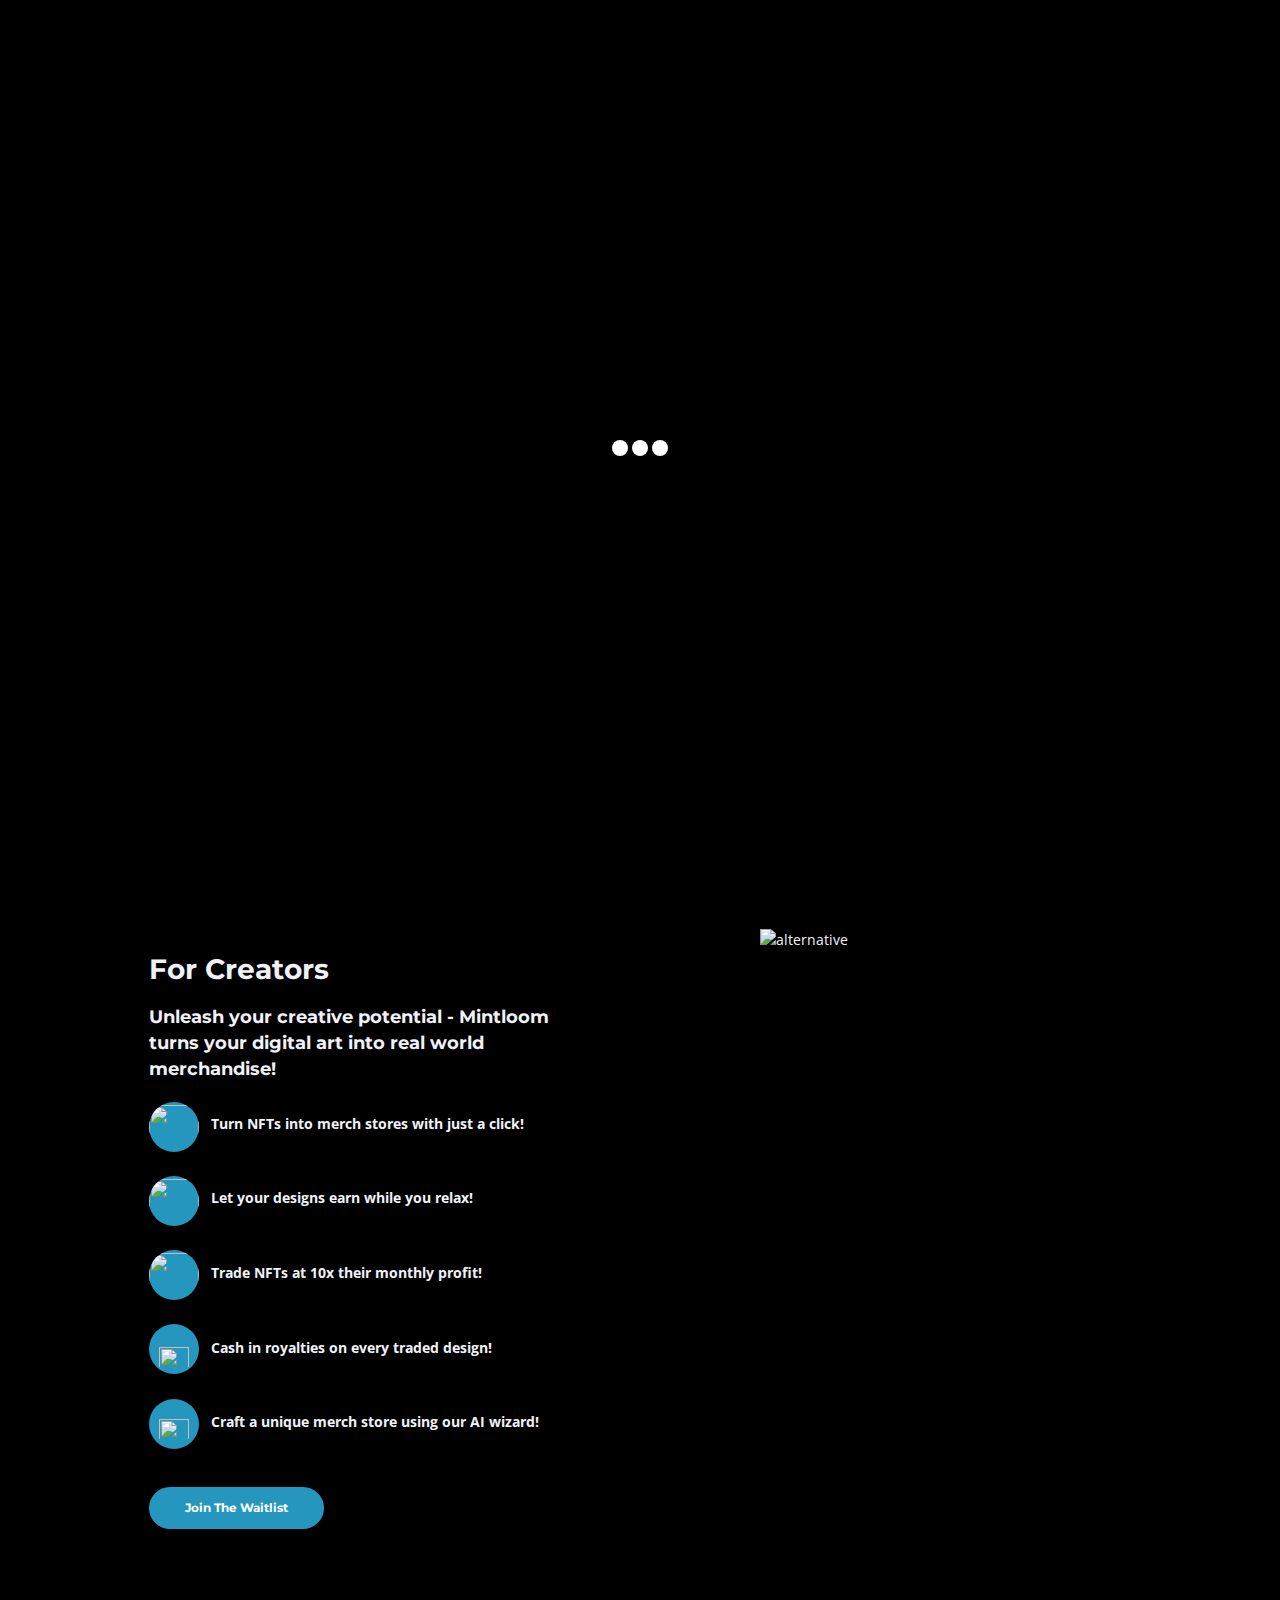
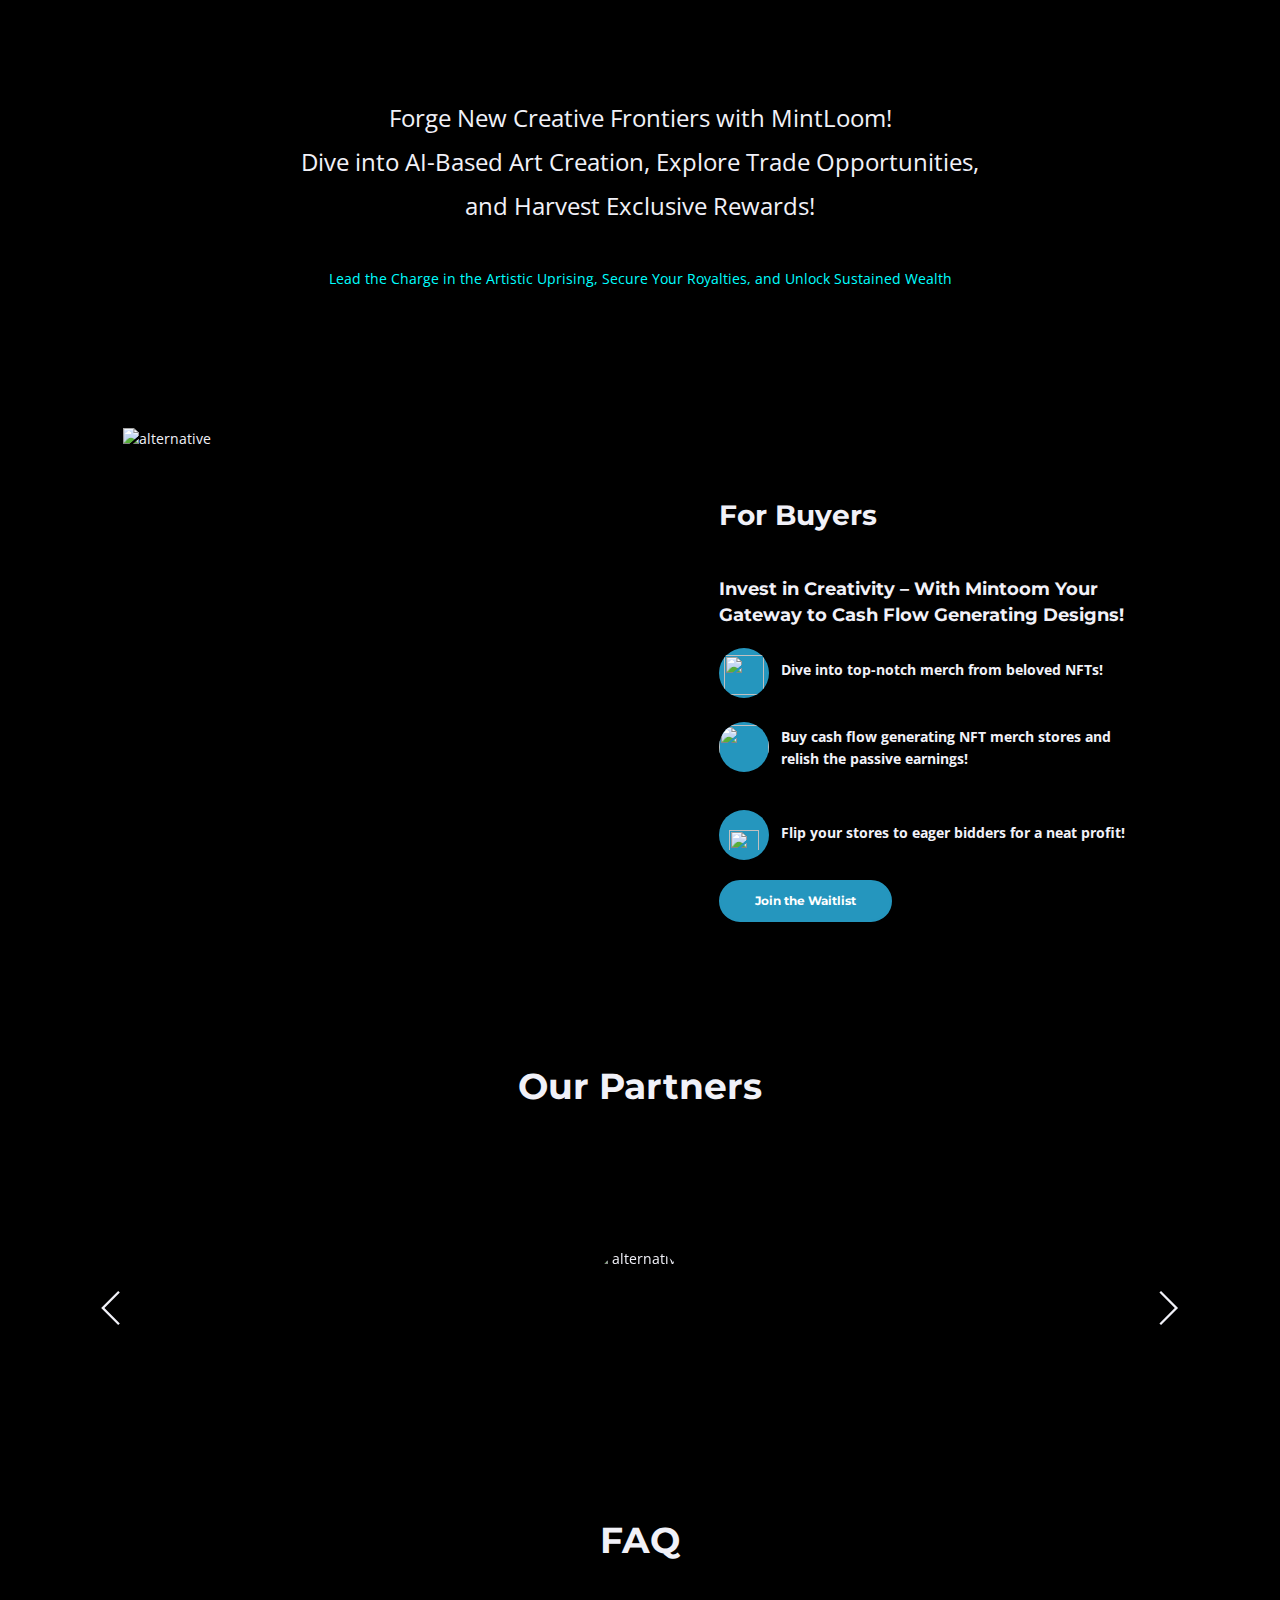
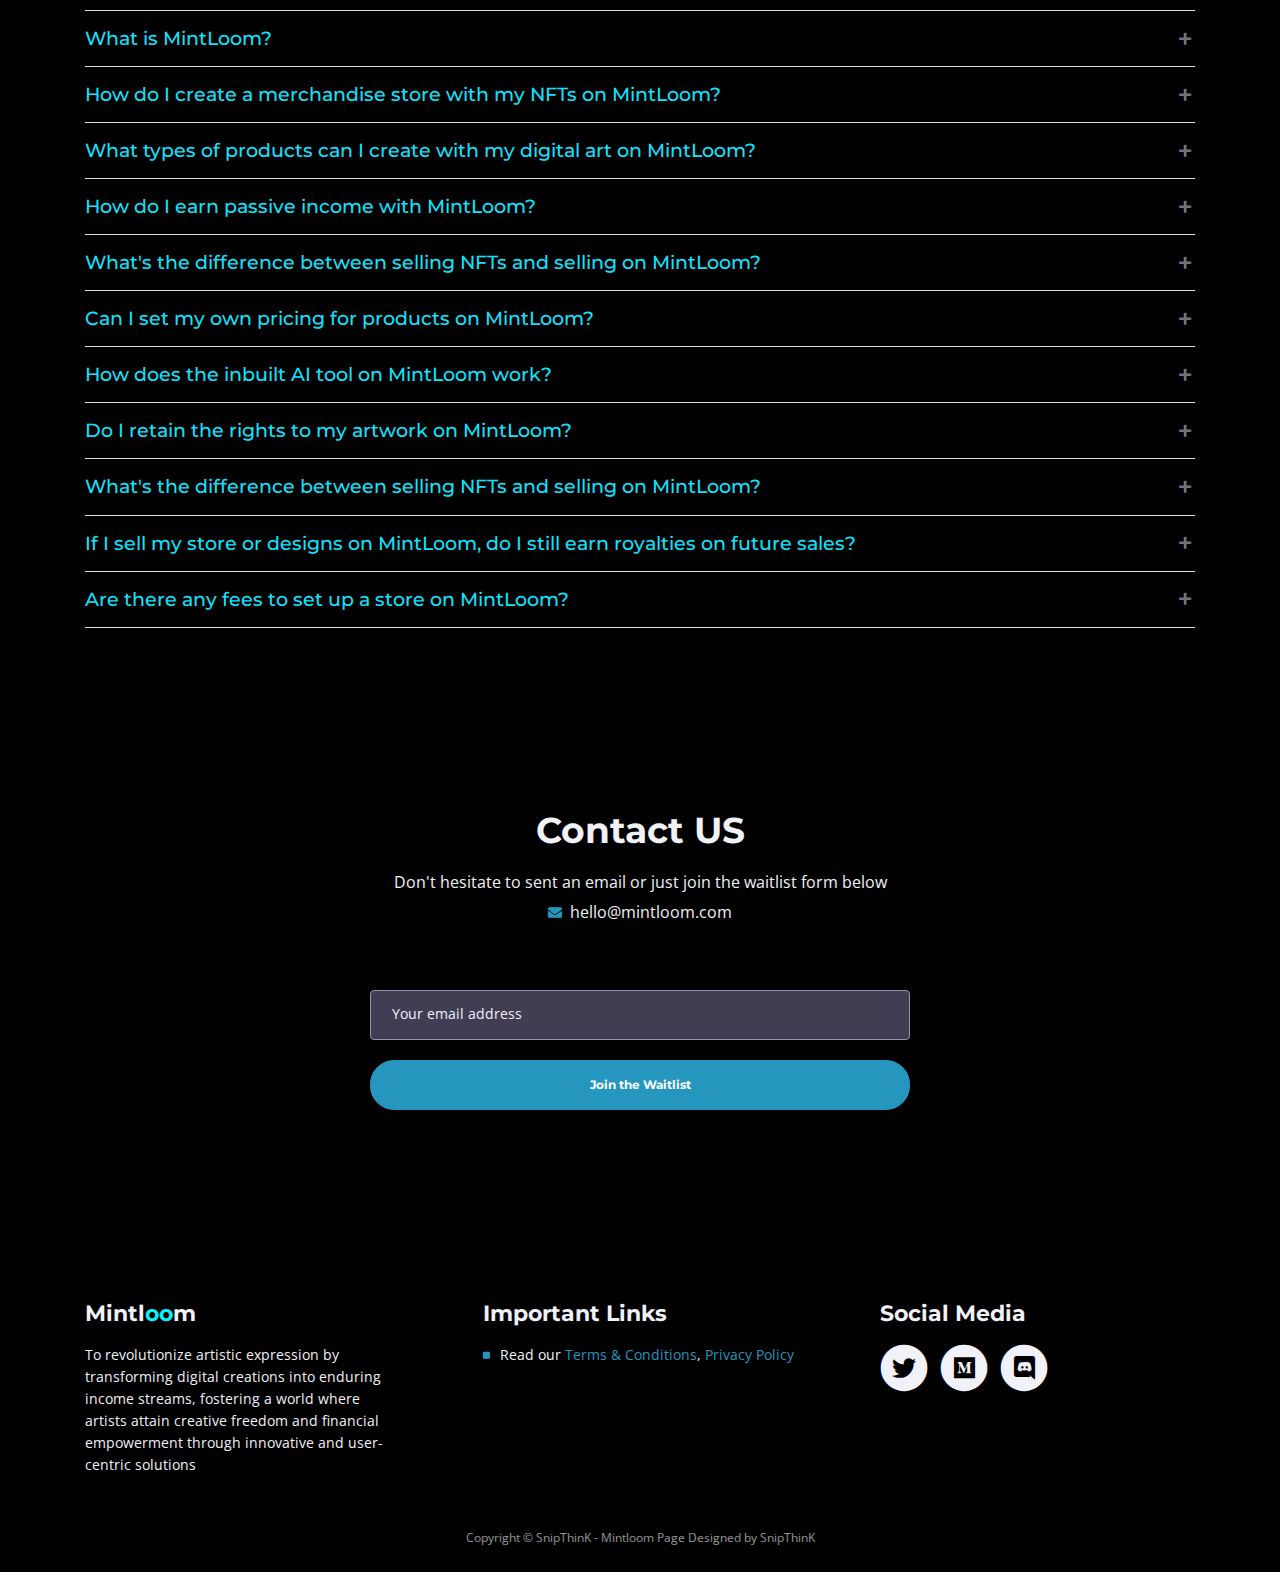
==== commit a989fc11: "Update index.html" ====
--- a/index.html
+++ b/index.html
@@ -768,7 +768,7 @@
                         <li class="address">Don't hesitate to sent an email or just join the waitlist form below</li>
                        <!-- <li><i class="fas fa-map-marker-alt"></i>Everywhere internet and smarphone exist</li> -->
                       <!--  <li><i class="fas fa-phone"></i><a class="blue" href="tel:+918952872163">+918952872163</a></li> -->
-                        <li><i class="fas fa-envelope"></i><a class="blue" href="mailto:support@Mintloom.com?subject=Contact : Buyer/Creator Query !">support@Mintloom.com</a></li>
+                        <li><i class="fas fa-envelope"></i><a class="blue" href="mailto:hello@mintloom.com?subject=Contact : Buyer/Creator Query !">hello@mintloom.com</a></li>
                    
                        
 
--- a/css/styles.css
+++ b/css/styles.css
@@ -779,6 +779,36 @@
 	margin-right: 0.5rem;
 	margin-bottom: 1.25rem;
 }
+
+
+
+
+
+
+
+
+
+
+
+
+.quote-container {
+    text-align: center;
+    margin: 50px auto;
+    max-width: 100%;
+    
+  }
+
+  .quote {
+	margin-left: 5%;
+	margin-right: 5%;
+    font-size: 1.7em;
+    line-height: 1.0;
+    margin-bottom: 20px;
+  }
+ 
+
+
+
 
 
 /****************************/
@@ -1098,8 +1128,8 @@
 /*     09. Details 1     */
 /*************************/
 .basic-2 {
-	padding-top: 8rem;
-	padding-bottom: 3.5rem;
+	padding-top: 3rem;
+	padding-bottom: 2rem;
 	background-color: #000000;
 }
 
@@ -1294,8 +1324,8 @@
 /*     18. Statistics     */
 /**************************/
 .counter {
-	padding-top: 6.5rem;
-	padding-bottom: 5.375rem;
+	padding-top: 1rem;
+	padding-bottom: 7.0rem;
 	background-color: #000000;
 	text-align: center;
 }
